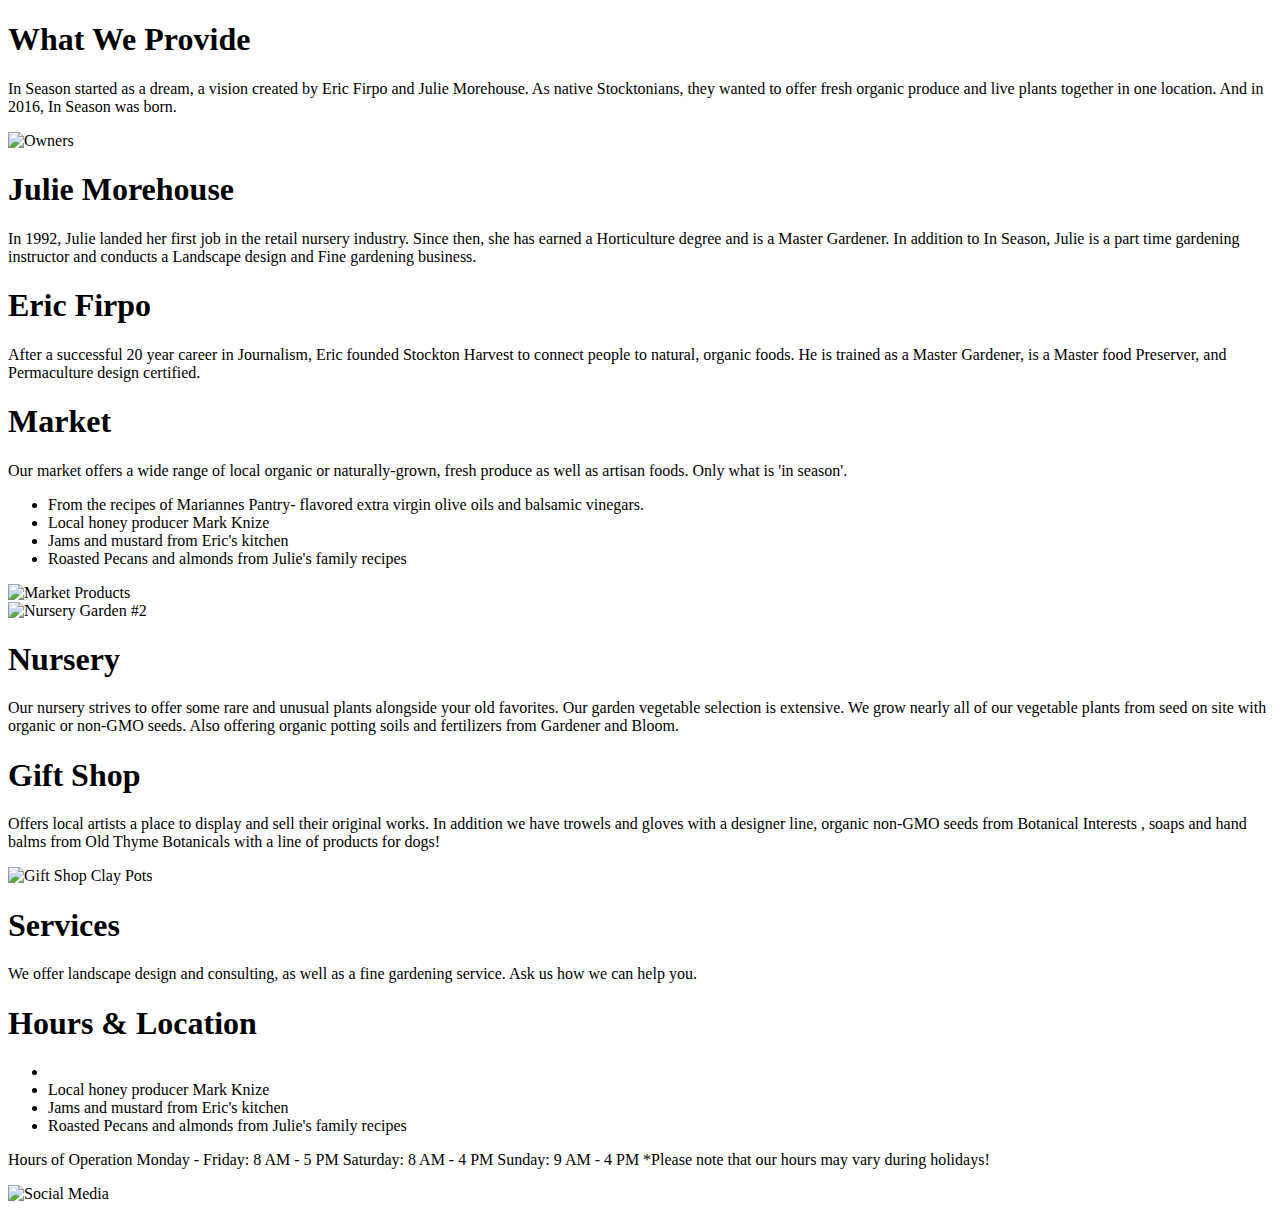
==== pages/about.html @ 0e42a4d4 "HTML For Both Pages" ====
<!doctype html>
<html lang="en">

<head>
    <!-- Required meta tags -->
    <meta charset="utf-8">
    <meta name="viewport" content="width=device-width, initial-scale=1, shrink-to-fit=no">

    <!-- Bootstrap CSS -->
    <link rel="stylesheet" href="https://cdn.jsdelivr.net/npm/bootstrap@4.5.3/dist/css/bootstrap.min.css"
        integrity="sha384-TX8t27EcRE3e/ihU7zmQxVncDAy5uIKz4rEkgIXeMed4M0jlfIDPvg6uqKI2xXr2" crossorigin="anonymous">

    <title>About Page

    </title>
</head>

<body>
    <h1>What We Provide</h1>

    <div class="container-fluid">

        <div class="row">
            <div class="col">
                <p>In Season started as a dream, a vision created by Eric Firpo and Julie Morehouse. As native
                    Stocktonians, they wanted to offer fresh organic produce and live plants together in one location.
                    And in 2016, In Season was born.</p>
            </div>
        </div>

        <div class="row">
            <div class="col-12">
                <div class="card" style="width: 18rem;">
                    <img src="..." class="card-img-top" alt="Owners">
                </div>
            </div>
        </div>

        <div class="row">
            <div class="col-6">
                <h1>Julie Morehouse</h1>
                <p>In 1992, Julie landed her first job in the retail nursery industry. Since then, she has earned a
                    Horticulture degree and is a Master Gardener. In addition to In Season, Julie is a part time
                    gardening instructor and conducts a Landscape design and Fine gardening business.</p>
            </div>
            <div class="col-6">
                <h1>Eric Firpo</h1>
                <p>After a successful 20 year career in Journalism, Eric founded Stockton Harvest to connect people to
                    natural, organic foods. He is trained as a Master Gardener, is a Master food Preserver, and
                    Permaculture design certified.</p>
            </div>
        </div>

        <div class="row">

            <div class="col-6">
                <h1>Market</h1>
                <p>Our market offers a wide range of local organic or naturally-grown, fresh produce as well as artisan
                    foods. Only what is 'in season'.
                </p>
                <ul>
                    <li>From the recipes of Mariannes Pantry- flavored extra virgin olive oils and balsamic vinegars.
                    </li>
                    <li>Local honey producer Mark Knize</li>
                    <li>Jams and mustard from Eric's kitchen</li>
                    <li>Roasted Pecans and almonds from Julie's family recipes</li>
                </ul>
            </div>
            <div class="col-6">
                <div class="card" style="width: 18rem;">
                    <img src="..." class="card-img-top" alt="Market Products">
                </div>
            </div>
        </div>

        <div class="row">
            <div class="col-6">
                <div class="card" style="width: 18rem;">
                    <img src="..." class="card-img-top" alt="Nursery Garden #2">
                </div>
            </div>
            <div class="col-6">
                <h1>Nursery</h1>
                <p>Our nursery strives to offer some rare and unusual plants alongside your old favorites. Our garden
                    vegetable selection is extensive. We grow nearly all of our vegetable plants from seed on site with
                    organic or non-GMO seeds. Also offering organic potting soils and fertilizers from Gardener and
                    Bloom.</p>
            </div>

        </div>

        <div class="row">

            <div class="col-6">
                <h1>Gift Shop</h1>
                <p>Offers local artists a place to display and sell their original works. In addition we have trowels
                    and gloves with a designer line, organic non-GMO seeds from Botanical Interests , soaps and hand
                    balms from Old Thyme Botanicals with a line of products for dogs!</p>
            </div>
            <div class="col-6">
                <div class="card" style="width: 18rem;">
                    <img src="..." class="card-img-top" alt="Gift Shop Clay Pots">
                </div>
            </div>
        </div>

        <div class="row">
            <div class="col">
                <h1>Services</h1>
                <p>We offer landscape design and consulting, as well as a fine gardening service. Ask us how we can help
                    you.</p>
            </div>
        </div>

        <div class="row">
            <div class="col-6">
                <h1>Hours & Location</h1>
                <ul>
                    <li>
                    </li>
                    <li>Local honey producer Mark Knize</li>
                    <li>Jams and mustard from Eric's kitchen</li>
                    <li>Roasted Pecans and almonds from Julie's family recipes</li>
                </ul>
                <p>Hours of Operation

                    Monday - Friday: 8 AM - 5 PM

                    Saturday: 8 AM - 4 PM

                    Sunday: 9 AM - 4 PM

                    *Please note that our hours may vary during holidays!</p>
            </div>
            <div class="col-6">
                <div class="card" style="width: 18rem;">
                    <img src="..." class="card-img-top" alt="Social Media">
                </div>
            </div>
        </div>

    </div>

    <!-- Optional JavaScript; choose one of the two! -->

    <!-- Option 1: jQuery and Bootstrap Bundle (includes Popper) -->
    <script src="https://code.jquery.com/jquery-3.5.1.slim.min.js"
        integrity="sha384-DfXdz2htPH0lsSSs5nCTpuj/zy4C+OGpamoFVy38MVBnE+IbbVYUew+OrCXaRkfj"
        crossorigin="anonymous"></script>
    <script src="https://cdn.jsdelivr.net/npm/bootstrap@4.5.3/dist/js/bootstrap.bundle.min.js"
        integrity="sha384-ho+j7jyWK8fNQe+A12Hb8AhRq26LrZ/JpcUGGOn+Y7RsweNrtN/tE3MoK7ZeZDyx"
        crossorigin="anonymous"></script>

    <!-- Option 2: jQuery, Popper.js, and Bootstrap JS
    <script src="https://code.jquery.com/jquery-3.5.1.slim.min.js" integrity="sha384-DfXdz2htPH0lsSSs5nCTpuj/zy4C+OGpamoFVy38MVBnE+IbbVYUew+OrCXaRkfj" crossorigin="anonymous"></script>
    <script src="https://cdn.jsdelivr.net/npm/popper.js@1.16.1/dist/umd/popper.min.js" integrity="sha384-9/reFTGAW83EW2RDu2S0VKaIzap3H66lZH81PoYlFhbGU+6BZp6G7niu735Sk7lN" crossorigin="anonymous"></script>
    <script src="https://cdn.jsdelivr.net/npm/bootstrap@4.5.3/dist/js/bootstrap.min.js" integrity="sha384-w1Q4orYjBQndcko6MimVbzY0tgp4pWB4lZ7lr30WKz0vr/aWKhXdBNmNb5D92v7s" crossorigin="anonymous"></script>
    -->
</body>

</html>
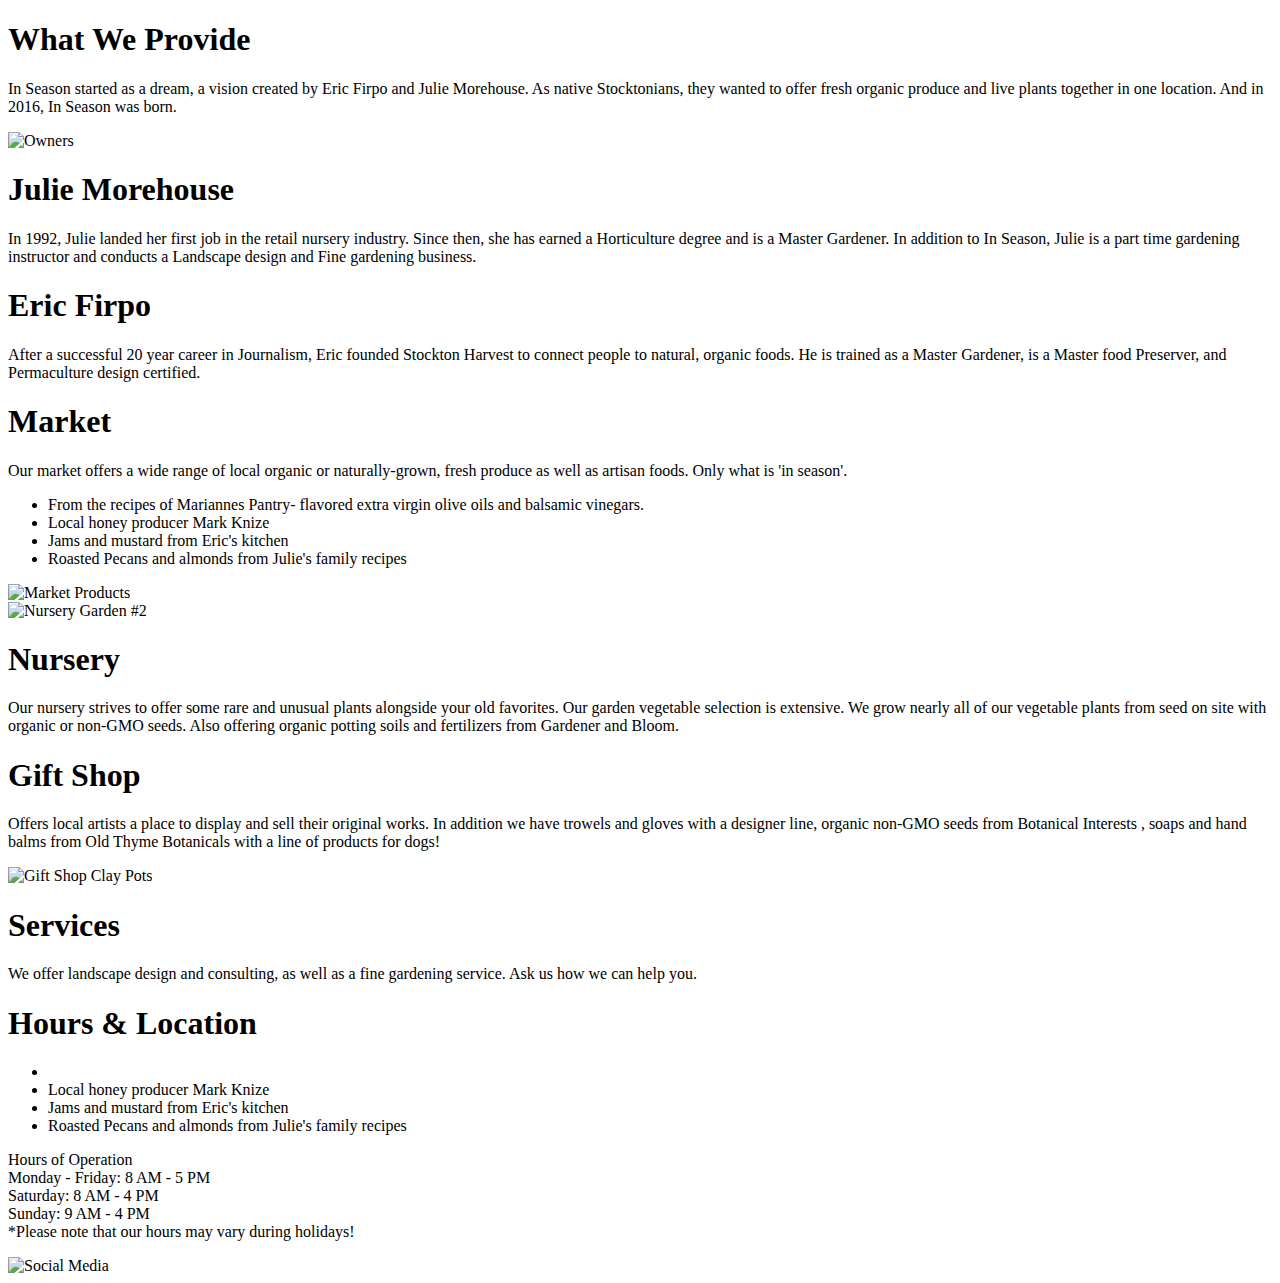
==== commit 12b38dec: "Added Spaces in "Hours" section" ====
--- a/pages/about.html
+++ b/pages/about.html
@@ -123,13 +123,13 @@
                     <li>Roasted Pecans and almonds from Julie's family recipes</li>
                 </ul>
                 <p>Hours of Operation
-
+                    <br>
                     Monday - Friday: 8 AM - 5 PM
-
+                    <br>
                     Saturday: 8 AM - 4 PM
-
+                    <br>
                     Sunday: 9 AM - 4 PM
-
+                    <br>
                     *Please note that our hours may vary during holidays!</p>
             </div>
             <div class="col-6">
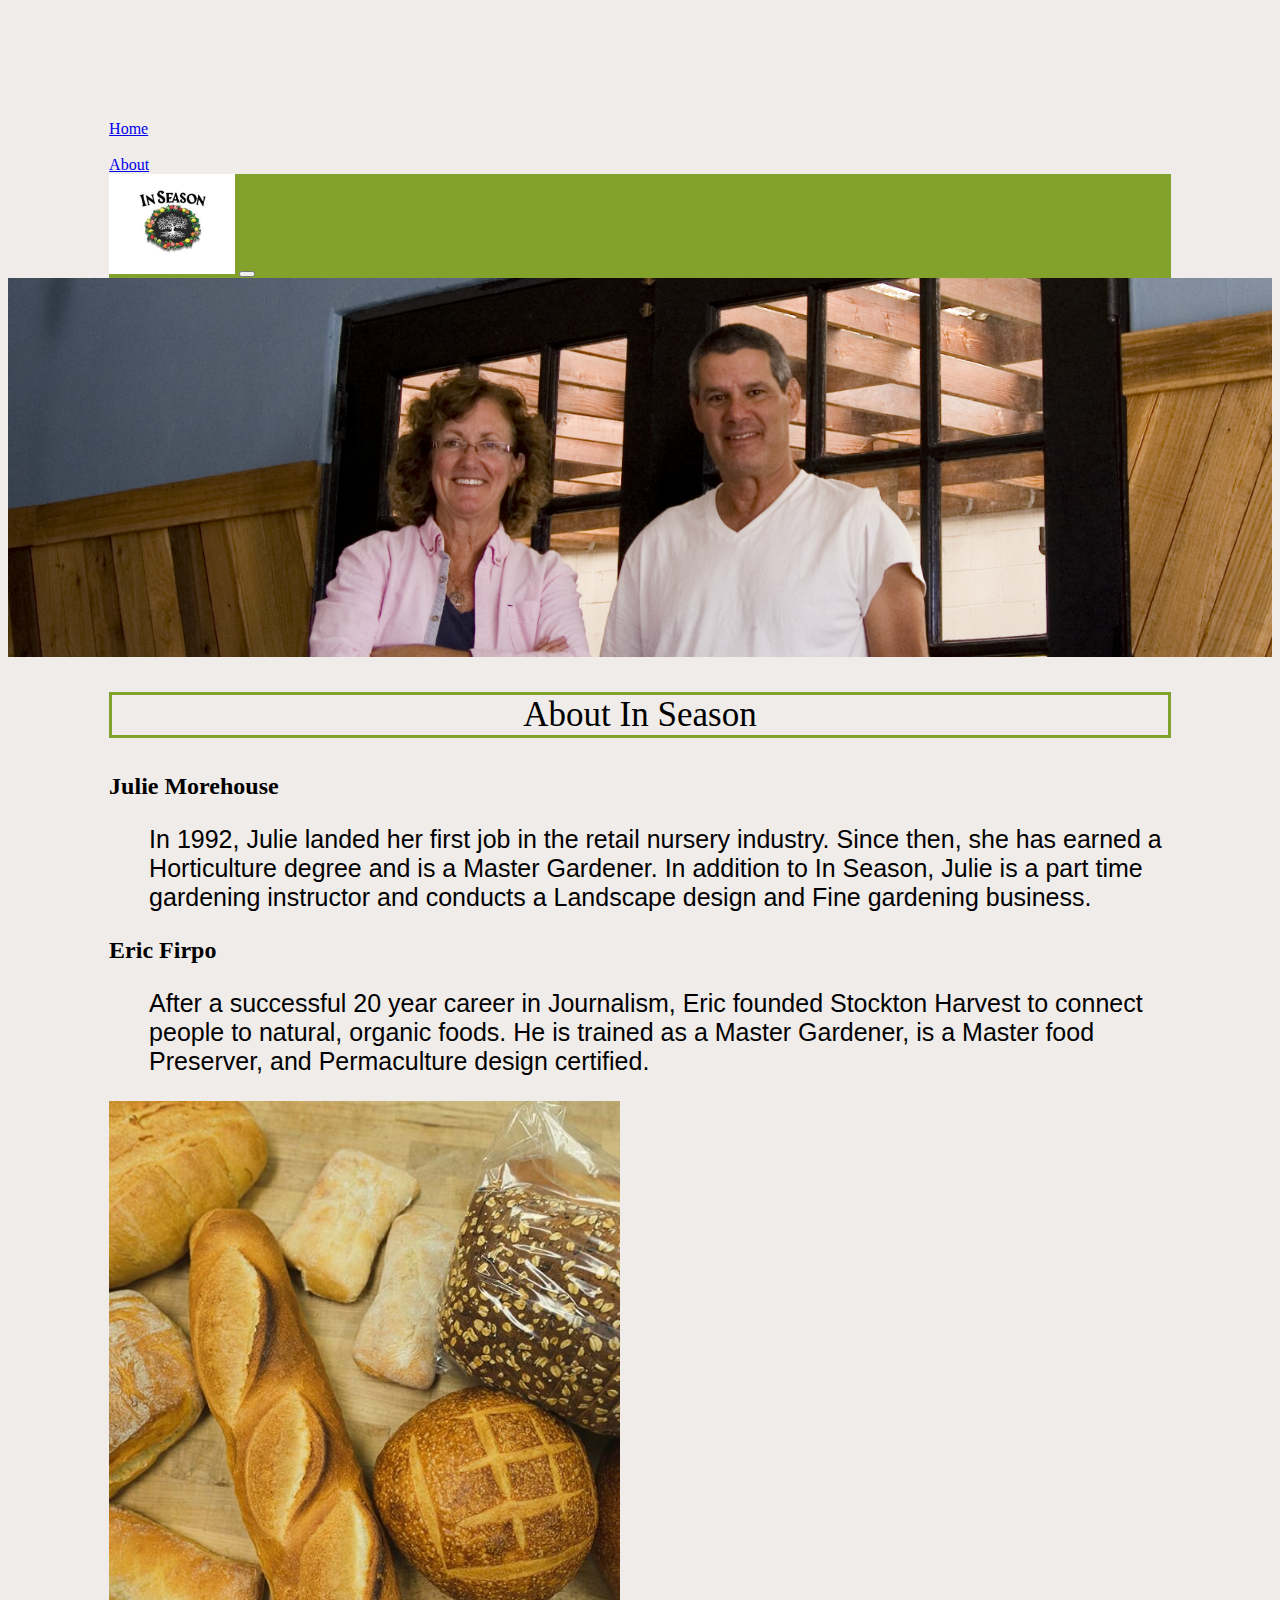
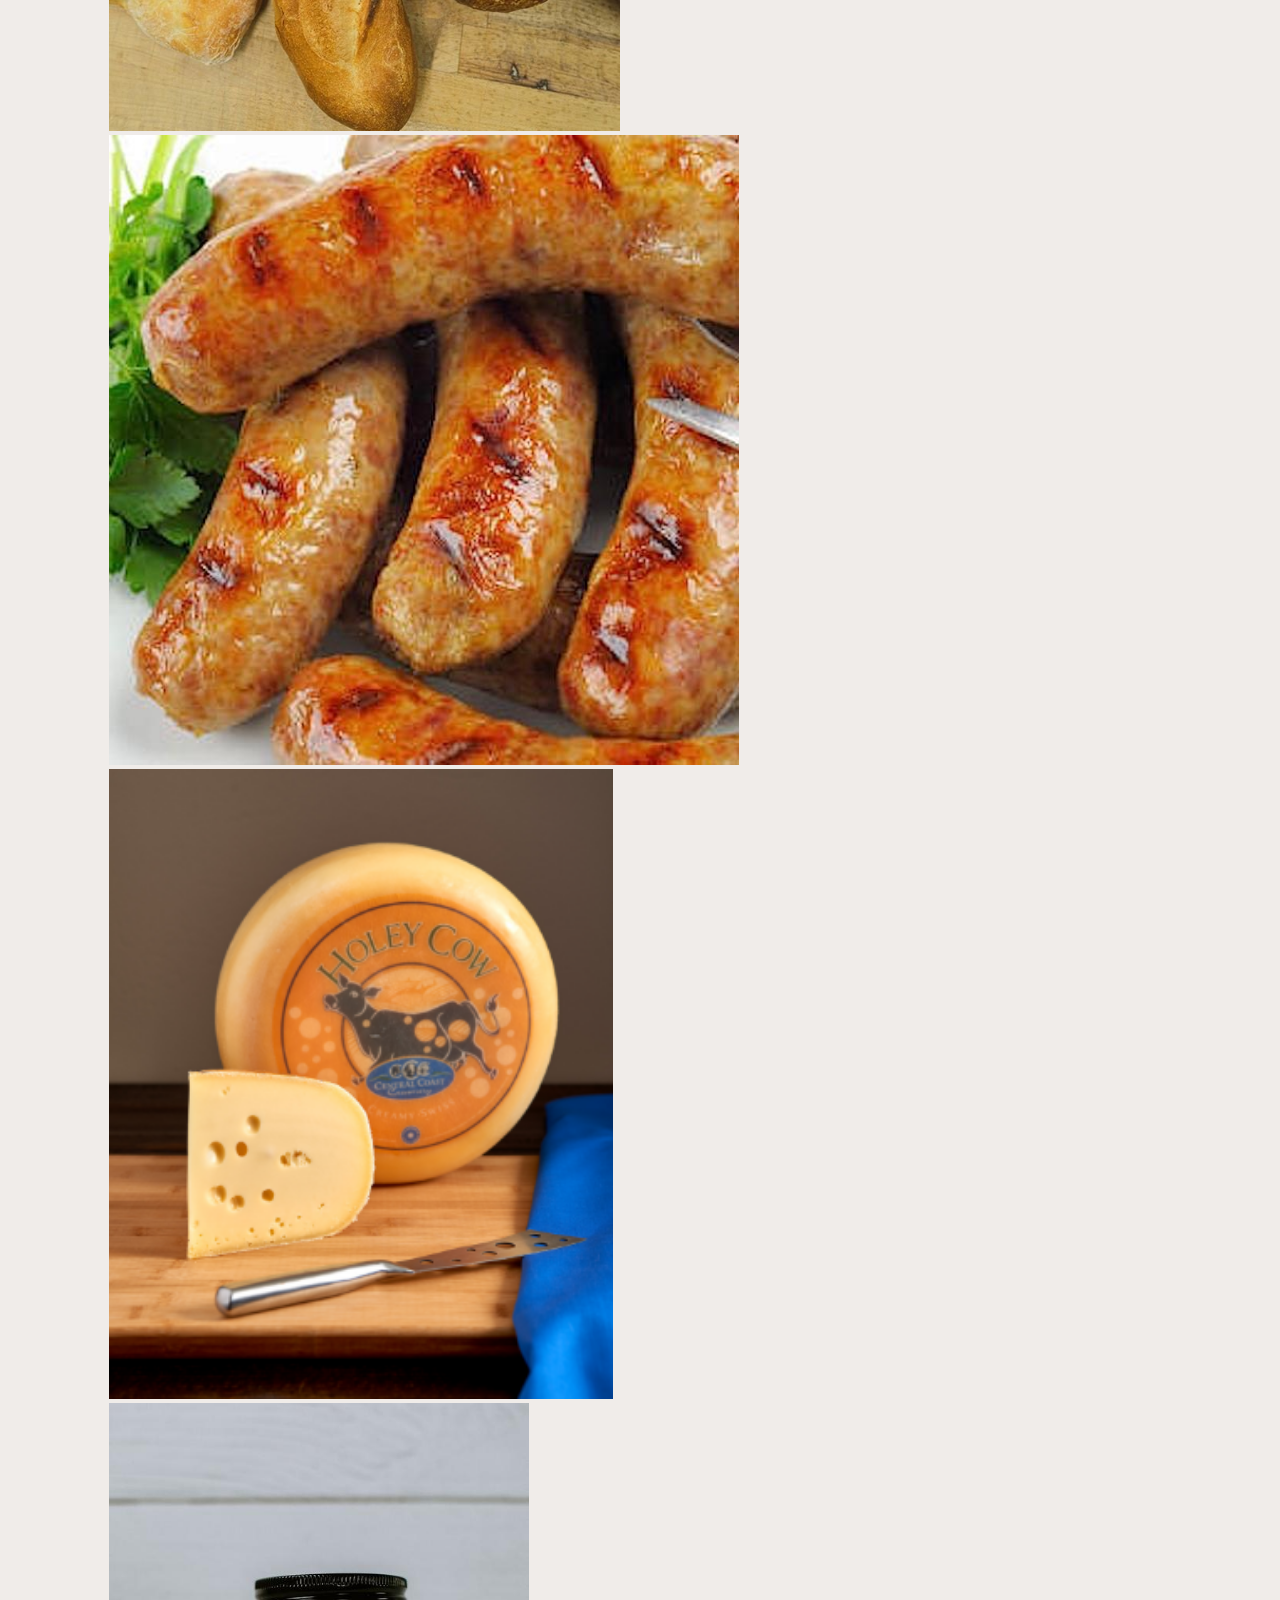
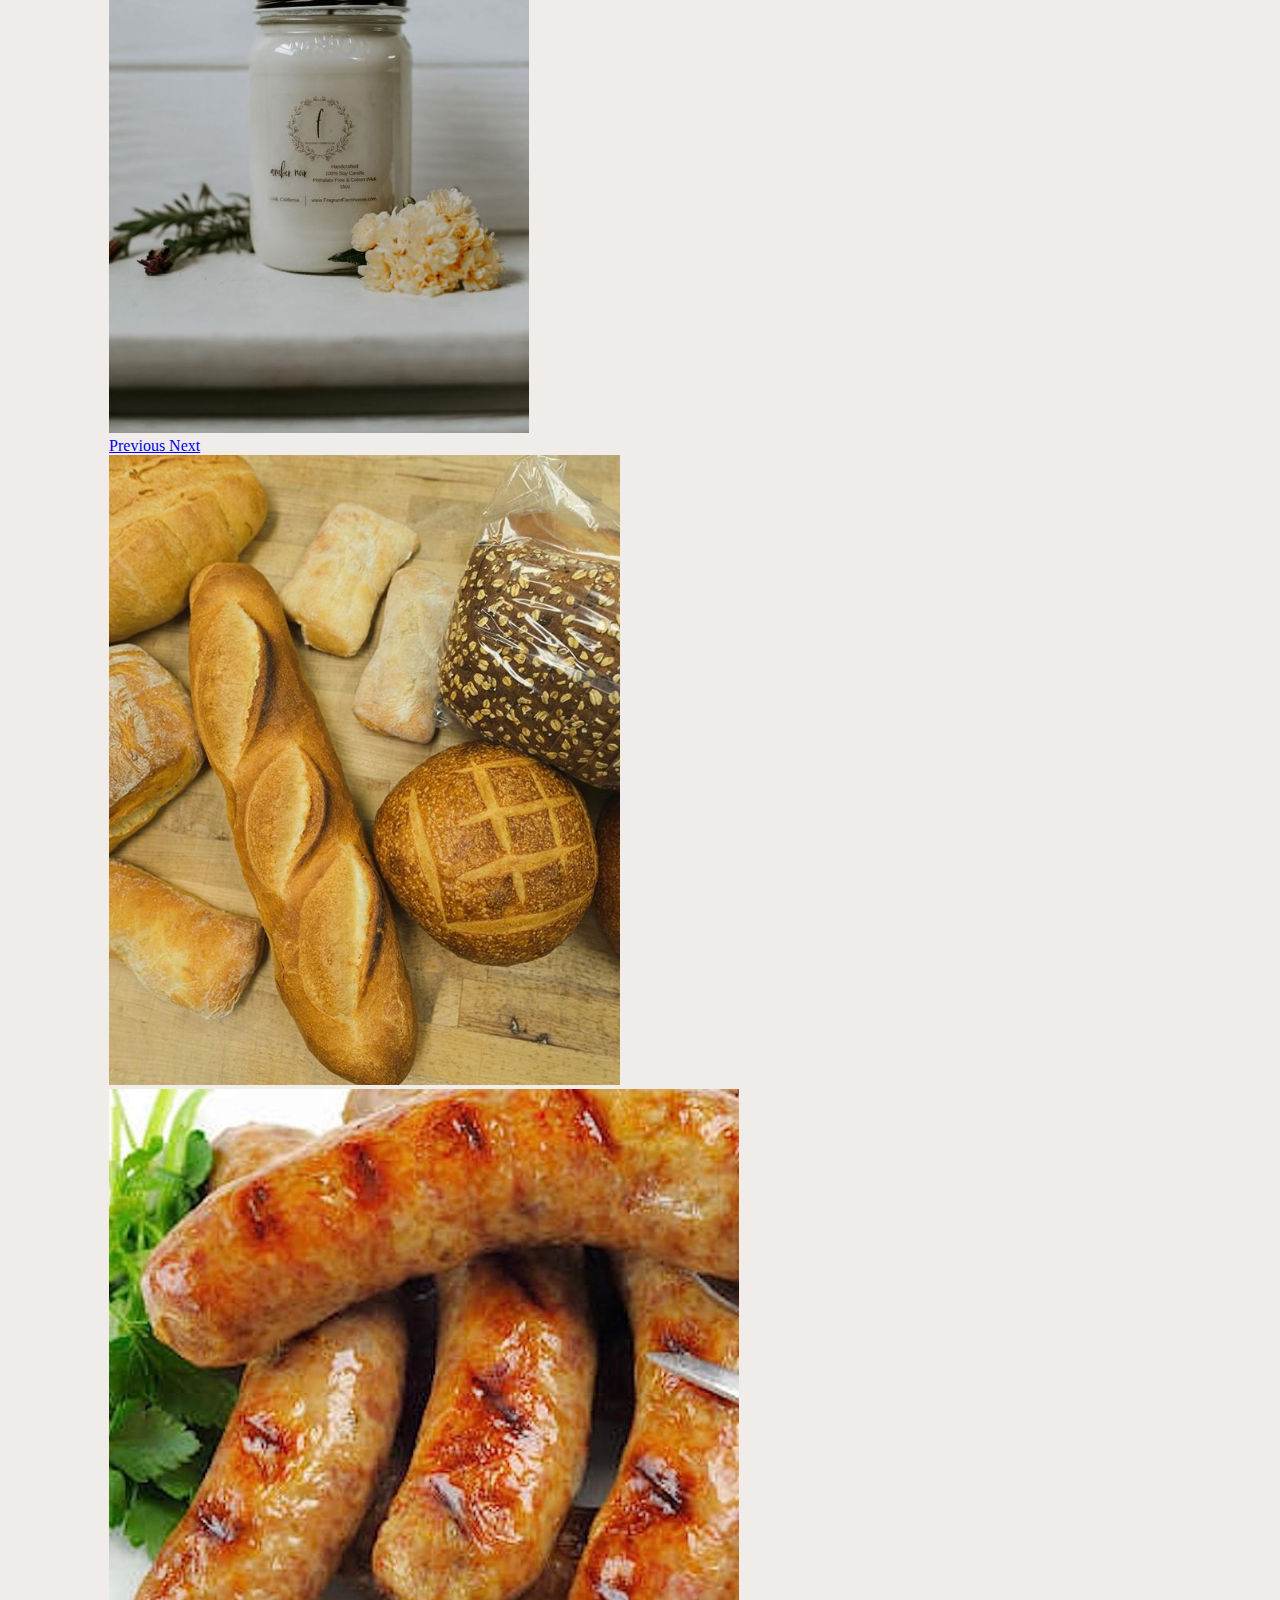
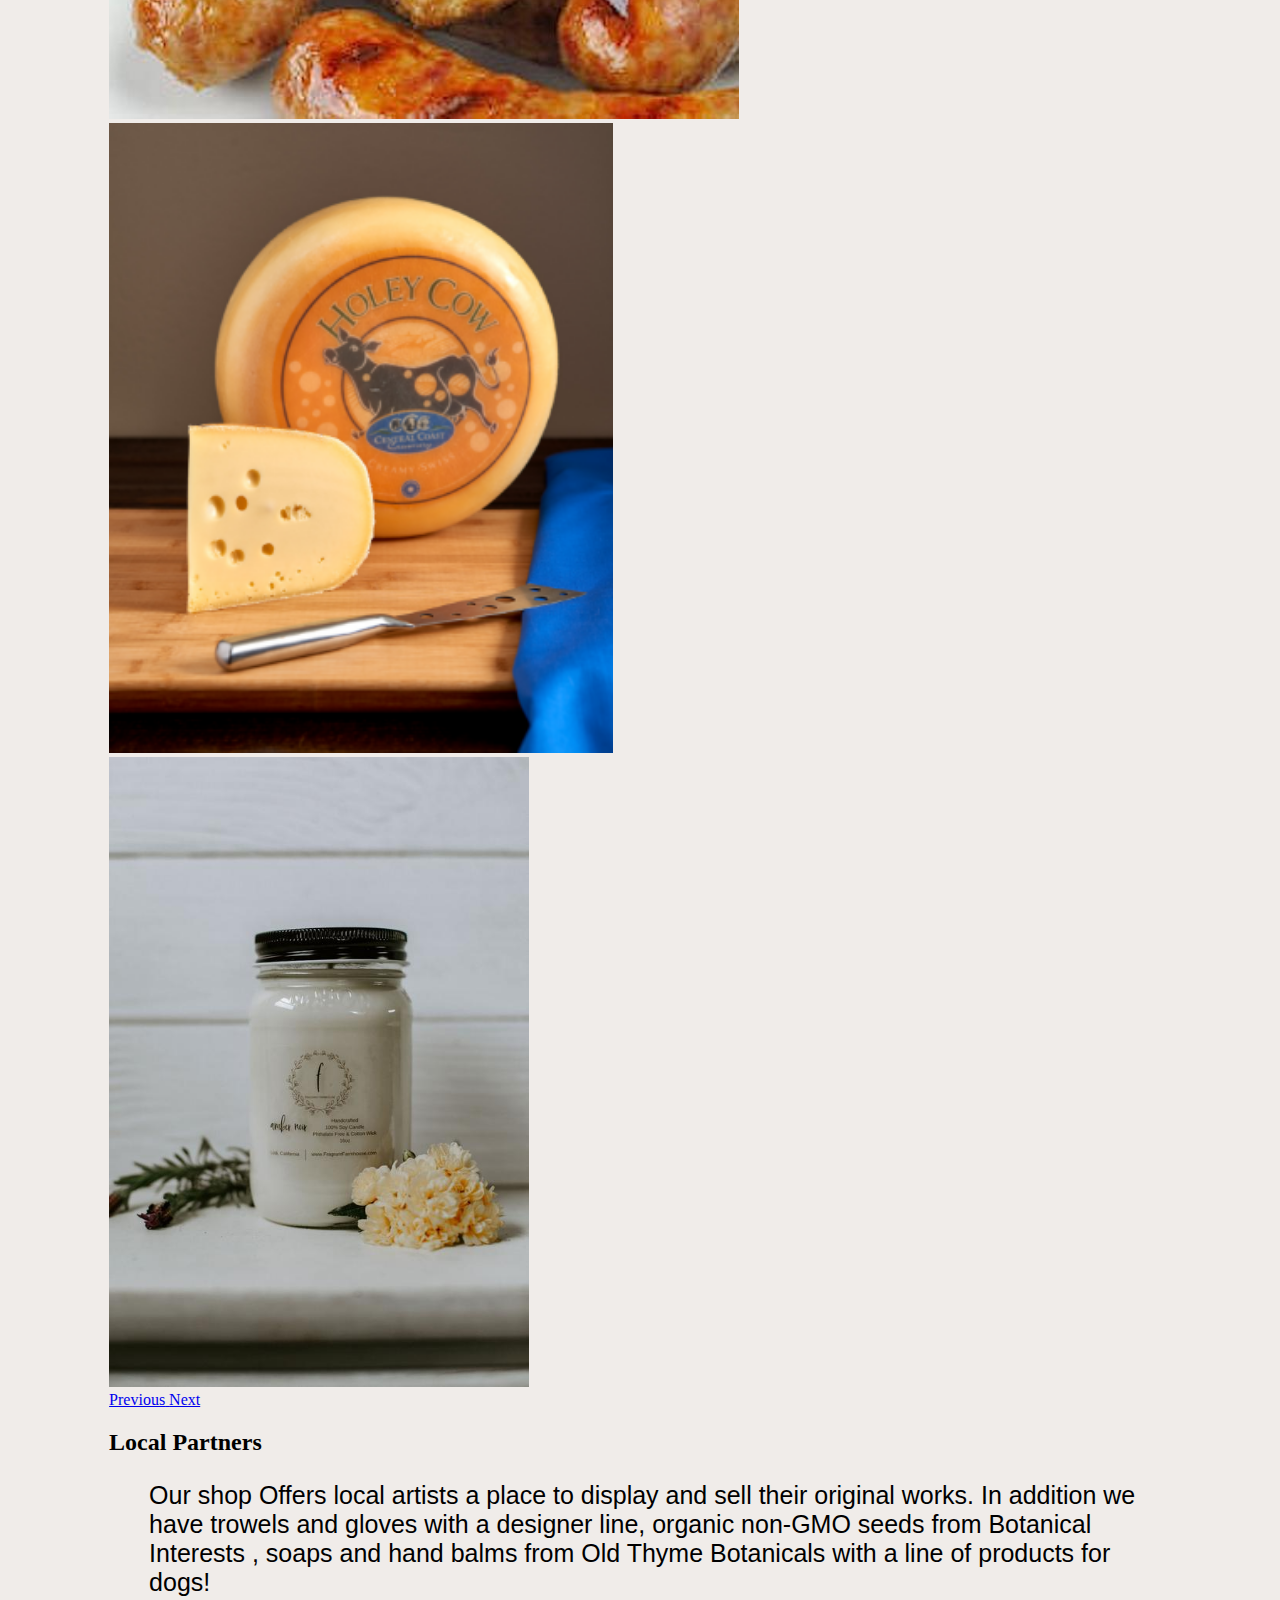
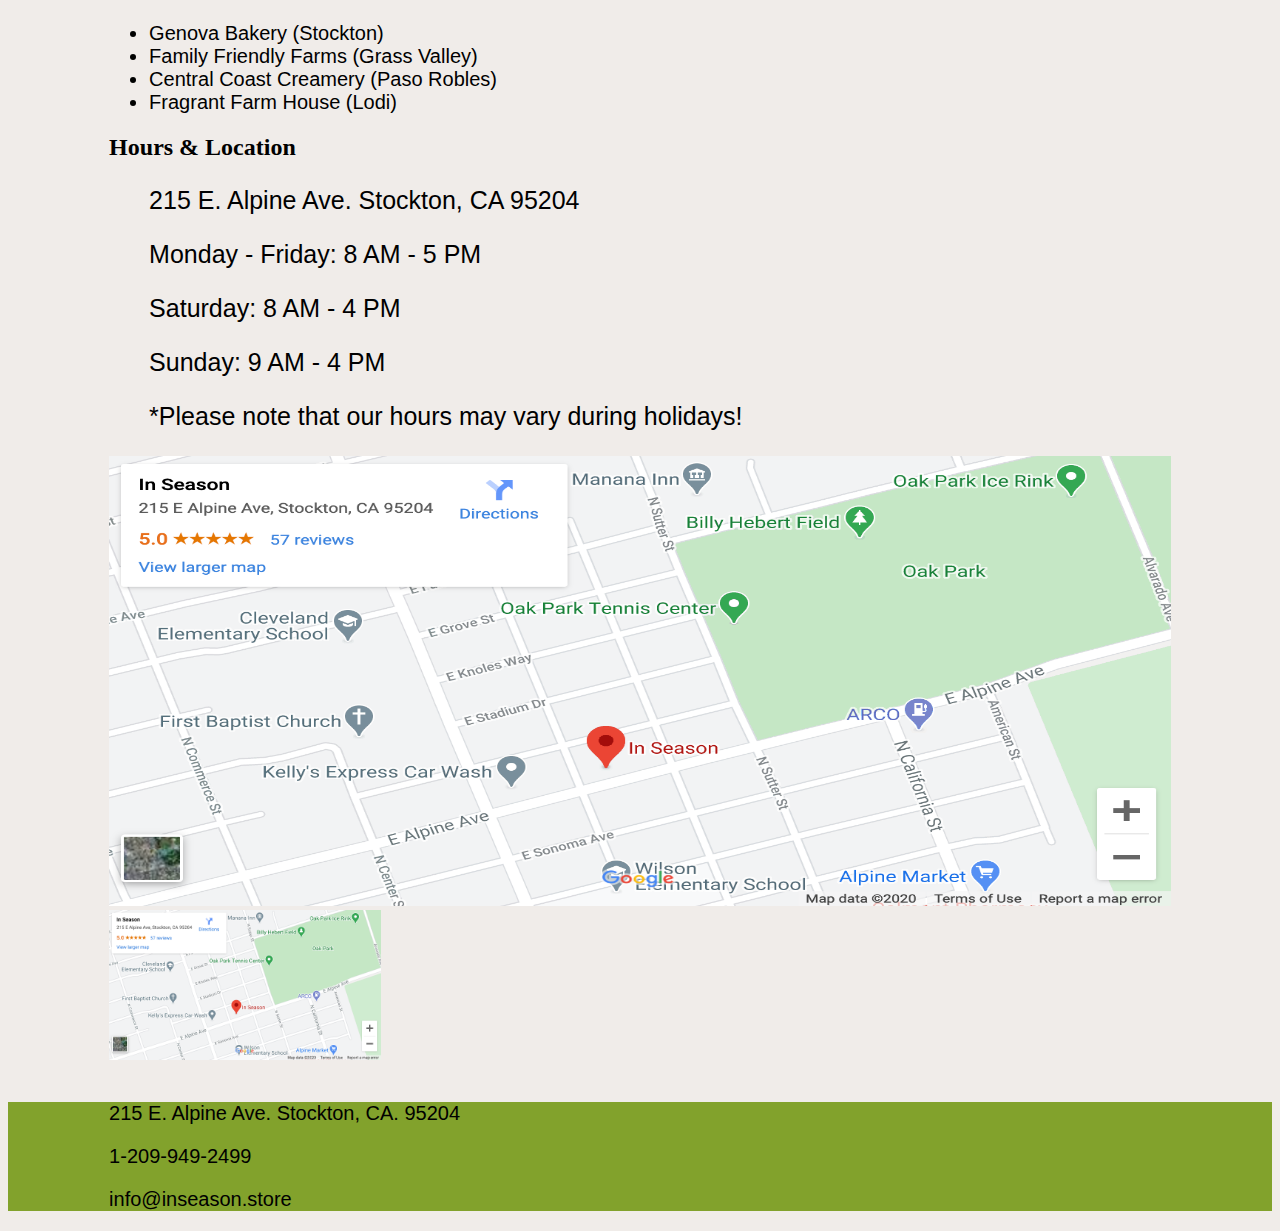
==== commit ba941427: "Final product with CSS attatched" ====
--- a/pages/about.html
+++ b/pages/about.html
@@ -9,137 +9,223 @@
     <!-- Bootstrap CSS -->
     <link rel="stylesheet" href="https://cdn.jsdelivr.net/npm/bootstrap@4.5.3/dist/css/bootstrap.min.css"
         integrity="sha384-TX8t27EcRE3e/ihU7zmQxVncDAy5uIKz4rEkgIXeMed4M0jlfIDPvg6uqKI2xXr2" crossorigin="anonymous">
-
-    <title>About Page
-
-    </title>
+    <link rel="stylesheet" href="../css/styles.css">
+    <title>In Season-About</title>
 </head>
 
 <body>
-    <h1>What We Provide</h1>
-
-    <div class="container-fluid">
-
+    <div class="container-fluid indexFormat">
         <div class="row">
             <div class="col">
-                <p>In Season started as a dream, a vision created by Eric Firpo and Julie Morehouse. As native
-                    Stocktonians, they wanted to offer fresh organic produce and live plants together in one location.
-                    And in 2016, In Season was born.</p>
-            </div>
-        </div>
-
-        <div class="row">
-            <div class="col-12">
-                <div class="card" style="width: 18rem;">
-                    <img src="..." class="card-img-top" alt="Owners">
-                </div>
-            </div>
-        </div>
-
-        <div class="row">
-            <div class="col-6">
-                <h1>Julie Morehouse</h1>
-                <p>In 1992, Julie landed her first job in the retail nursery industry. Since then, she has earned a
-                    Horticulture degree and is a Master Gardener. In addition to In Season, Julie is a part time
-                    gardening instructor and conducts a Landscape design and Fine gardening business.</p>
-            </div>
-            <div class="col-6">
-                <h1>Eric Firpo</h1>
-                <p>After a successful 20 year career in Journalism, Eric founded Stockton Harvest to connect people to
-                    natural, organic foods. He is trained as a Master Gardener, is a Master food Preserver, and
-                    Permaculture design certified.</p>
-            </div>
-        </div>
-
-        <div class="row">
-
-            <div class="col-6">
-                <h1>Market</h1>
-                <p>Our market offers a wide range of local organic or naturally-grown, fresh produce as well as artisan
-                    foods. Only what is 'in season'.
-                </p>
-                <ul>
-                    <li>From the recipes of Mariannes Pantry- flavored extra virgin olive oils and balsamic vinegars.
-                    </li>
-                    <li>Local honey producer Mark Knize</li>
-                    <li>Jams and mustard from Eric's kitchen</li>
-                    <li>Roasted Pecans and almonds from Julie's family recipes</li>
-                </ul>
-            </div>
-            <div class="col-6">
-                <div class="card" style="width: 18rem;">
-                    <img src="..." class="card-img-top" alt="Market Products">
-                </div>
-            </div>
-        </div>
-
-        <div class="row">
-            <div class="col-6">
-                <div class="card" style="width: 18rem;">
-                    <img src="..." class="card-img-top" alt="Nursery Garden #2">
-                </div>
-            </div>
-            <div class="col-6">
-                <h1>Nursery</h1>
-                <p>Our nursery strives to offer some rare and unusual plants alongside your old favorites. Our garden
-                    vegetable selection is extensive. We grow nearly all of our vegetable plants from seed on site with
-                    organic or non-GMO seeds. Also offering organic potting soils and fertilizers from Gardener and
-                    Bloom.</p>
-            </div>
-
-        </div>
-
-        <div class="row">
-
-            <div class="col-6">
-                <h1>Gift Shop</h1>
-                <p>Offers local artists a place to display and sell their original works. In addition we have trowels
-                    and gloves with a designer line, organic non-GMO seeds from Botanical Interests , soaps and hand
-                    balms from Old Thyme Botanicals with a line of products for dogs!</p>
-            </div>
-            <div class="col-6">
-                <div class="card" style="width: 18rem;">
-                    <img src="..." class="card-img-top" alt="Gift Shop Clay Pots">
-                </div>
-            </div>
-        </div>
-
+                <div class="fixed-top">
+                    <div class="collapse" id="navbarToggleExternalContent">
+                        <div class="bg-dark p-4">
+                            <a href="../index.html" class="text-white h4">Home</a>
+                        </br>
+                        <br>
+                        <a href="../pages/about.html" class="text-white h4">About</a>
+                        </div>
+                    </div>
+                    <nav class="navbar navbar-dark navFootBG">
+                        <a href="../index.html" class="badge badge-secondary"><img src="../Images/logo.png"
+                                height="100rem" ; alt="Instagram Icon"></a>
+                        <button class="navbar-toggler" type="button" data-toggle="collapse"
+                            data-target="#navbarToggleExternalContent" aria-controls="navbarToggleExternalContent"
+                            aria-expanded="false" aria-label="Toggle navigation">
+                            <span class="navbar-toggler-icon"></span>
+                        </button>
+                    </nav>
+                </div>
+            </div>
+        </div>
+    </div>
+
+
+    <div class="container-fluid aboutHero indexFormat">
+        <div class="row">
+            <div class="col-12"></div>
+        </div>
+    </div>
+
+
+    <!--What We Provide Below-->
+    <div class="container mt-5 indexFormat">
         <div class="row">
             <div class="col">
-                <h1>Services</h1>
-                <p>We offer landscape design and consulting, as well as a fine gardening service. Ask us how we can help
-                    you.</p>
-            </div>
-        </div>
-
-        <div class="row">
-            <div class="col-6">
-                <h1>Hours & Location</h1>
-                <ul>
-                    <li>
-                    </li>
-                    <li>Local honey producer Mark Knize</li>
-                    <li>Jams and mustard from Eric's kitchen</li>
-                    <li>Roasted Pecans and almonds from Julie's family recipes</li>
-                </ul>
-                <p>Hours of Operation
-                    <br>
-                    Monday - Friday: 8 AM - 5 PM
-                    <br>
-                    Saturday: 8 AM - 4 PM
-                    <br>
-                    Sunday: 9 AM - 4 PM
-                    <br>
-                    *Please note that our hours may vary during holidays!</p>
-            </div>
-            <div class="col-6">
-                <div class="card" style="width: 18rem;">
-                    <img src="..." class="card-img-top" alt="Social Media">
-                </div>
-            </div>
-        </div>
-
-    </div>
+                <p class="whatWeProvideText">About In Season</p>
+            </div>
+        </div>
+    </div>
+
+    <div class="container-fluid indexFormat">
+        <div class="row">
+            <!--Big-->
+
+            <div class="col-12 col-lg-6 MSG">
+                <div class="row">
+                    <div class="col-12 msgText pt-3">
+                        <h2 class="d-flex justify-content-center headerFonts">Julie Morehouse</h2>
+
+                        <ul class="list-group list-group-flush">
+                            <p class="whiteyFont bios">In 1992, Julie landed her first job in the retail nursery industry. Since then, she has
+                                earned a Horticulture degree and is a Master Gardener. In addition to In Season, Julie
+                                is a part time gardening instructor and conducts a Landscape design and Fine gardening
+                                business.</p>
+                        </ul>
+
+                    </div>
+                </div>
+            </div>
+            <div class="col-12 col-lg-6 MSG">
+                <div class="row">
+                    <div class="col-12 msgText pt-3">
+                        <h2 class="d-flex justify-content-center headerFonts">Eric Firpo</h2>
+
+                        <ul class="list-group list-group-flush">
+                            <p class="whiteyFont bios">After a successful 20 year career in Journalism, Eric founded Stockton Harvest to connect
+                                people to natural, organic foods. He is trained as a Master Gardener, is a Master food
+                                Preserver, and Permaculture design certified.</p>
+                        </ul>
+                    </div>
+                </div>
+            </div>
+        </div>
+    </div>
+
+    <div class="container-fluid mt-5 indexFormat">
+        <div class="row">
+            <!--Big-->
+            <div class="col-6  d-none d-lg-block ">
+                <div id="carouselExampleControls3" class="carousel slide" data-ride="carousel">
+                    <div class="carousel-inner">
+                        <div class="carousel-item active">
+                            <img src="../Images/aboutGenovaBakery.jpg" class="d-block w-100 imgCarasel" alt="...">
+                        </div>
+                        <div class="carousel-item">
+                            <img src="../Images/aboutffFarms.jpg" class="d-block w-100 imgCarasel" alt="...">
+                        </div>
+                        <div class="carousel-item">
+                            <img src="../Images/aboutCCoastCheese.png" class="d-block w-100 imgCarasel" alt="...">
+                        </div>
+                        <div class="carousel-item">
+                            <img src="../Images/aboutFragrantFarm.jpg" class="d-block w-100 imgCarasel" alt="...">
+                        </div>
+                    </div>
+                    <a class="carousel-control-prev" href="#carouselExampleControls3" role="button" data-slide="prev">
+                        <span class="carousel-control-prev-icon" aria-hidden="true"></span>
+                        <span class="sr-only">Previous</span>
+                    </a>
+                    <a class="carousel-control-next" href="#carouselExampleControls3" role="button" data-slide="next">
+                        <span class="carousel-control-next-icon" aria-hidden="true"></span>
+                        <span class="sr-only">Next</span>
+                    </a>
+                </div>
+            </div>
+            <!--Small-->
+            <div class="col-12    d-lg-none mb-3">
+                <div id="carouselExampleControls3" class="carousel slide" data-ride="carousel">
+                    <div class="carousel-inner">
+                        <div class="carousel-item active">
+                            <img src="../Images/aboutGenovaBakery.jpg" class="d-block w-100 imgCarasel" alt="...">
+                        </div>
+                        <div class="carousel-item">
+                            <img src="../Images/aboutffFarms.jpg" class="d-block w-100 imgCarasel" alt="...">
+                        </div>
+                        <div class="carousel-item">
+                            <img src="../Images/aboutCCoastCheese.png" class="d-block w-100 imgCarasel" alt="...">
+                        </div>
+                        <div class="carousel-item">
+                            <img src="../Images/aboutFragrantFarm.jpg" class="d-block w-100 imgCarasel" alt="...">
+                        </div>
+                    </div>
+                    <a class="carousel-control-prev" href="#carouselExampleControls3" role="button" data-slide="prev">
+                        <span class="carousel-control-prev-icon" aria-hidden="true"></span>
+                        <span class="sr-only">Previous</span>
+                    </a>
+                    <a class="carousel-control-next" href="#carouselExampleControls3" role="button" data-slide="next">
+                        <span class="carousel-control-next-icon" aria-hidden="true"></span>
+                        <span class="sr-only">Next</span>
+                    </a>
+                </div>
+            </div>
+            <div class="col-12 col-lg-6 MSG">
+                <div class="row">
+                    <div class="col-12 msgText pt-3">
+                        <h2 class="d-flex justify-content-center headerFonts">Local Partners</h2>
+
+                        <ul class="list-group list-group-flush">
+                            <p class="whiteyFont bios">Our shop Offers local artists a place to display and sell their original works. In
+                                addition we
+                                have trowels and gloves with a designer line, organic non-GMO seeds from Botanical
+                                Interests , soaps and hand balms from Old Thyme Botanicals with a line of products for
+                                dogs!</p>
+                            <li class="list-group-item whiteyFont lists">Genova Bakery (Stockton)</li>
+                            <li class="list-group-item whiteyFont lists">Family Friendly Farms (Grass Valley)</li>
+                            <li class="list-group-item whiteyFont lists">Central Coast Creamery (Paso Robles)</li>
+                            <li class="list-group-item whiteyFont lists">Fragrant Farm House (Lodi)</li>
+                        </ul>
+
+
+                    </div>
+
+                </div>
+            </div>
+        </div>
+    </div>
+
+    <div class="container-fluid mt-5 indexFormat">
+        <div class="row">
+            <div class="col-12 col-lg-6 MSG">
+                <div class="row">
+                    <div class="col-12 msgText pt-3">
+                        <h2 class="d-flex justify-content-center headerFonts">Hours & Location</h2>
+
+                        <ul class="list-group list-group-flush mt-5">
+                            <p class="d-flex justify-content-center whiteyFont bios">215 E. Alpine Ave. Stockton, CA 95204</p>
+
+                            <p class="d-flex justify-content-center whiteyFont bios">Monday - Friday: 8 AM - 5 PM</p>
+
+                            <p class="d-flex justify-content-center whiteyFont bios"> Saturday: 8 AM - 4 PM</p>
+
+                            <p class="d-flex justify-content-center whiteyFont bios"> Sunday: 9 AM - 4 PM</p>
+
+                            <p class="d-flex justify-content-center whiteyFont bios">*Please note that our hours may vary during
+                                holidays!</p>
+                        </ul>
+
+
+                    </div>
+
+                </div>
+            </div>
+            <!--Big-->
+            <div class="col-6  d-none d-lg-block ">
+                <a href="https://www.google.com/maps/place/In+Season/@37.9806806,-121.299771,17z/data=!3m1!4b1!4m5!3m4!1s0x80900d0dfd1280af:0x14b3b0e60d7aff57!8m2!3d37.9806764!4d-121.297577" target="_blank" class="badge badge-secondary"><img src="../Images/aboutMap.png"
+                        height=450rem; width="100%" alt="Map to In Season."></a>
+            </div>
+            <!--Small-->
+            <div class="col-12    d-lg-none mb-3">
+                <a href="https://www.google.com/maps/place/In+Season/@37.9806806,-121.299771,17z/data=!3m1!4b1!4m5!3m4!1s0x80900d0dfd1280af:0x14b3b0e60d7aff57!8m2!3d37.9806764!4d-121.297577" target="_blank" class="badge badge-secondary"><img src="../Images/aboutMap.png"
+                    height=150rem; alt="Map to In Season."></a>
+            </div>
+        </div>
+    </div>
+
+    </br>
+   
+
+    <div class="container-fluid navFootBG  indexFormat">
+        <div class="row">
+            <div class="col-12 Footer-text text-center">
+                <p class="whiteyFont lists">215 E. Alpine Ave. Stockton, CA. 95204</p>
+                <p class="whiteyFont lists">1-209-949-2499</p>
+                <p class="whiteyFont lists">info@inseason.store</p>
+            </div>
+
+
+        </div>
+    </div>
+
 
     <!-- Optional JavaScript; choose one of the two! -->
 
@@ -150,7 +236,7 @@
     <script src="https://cdn.jsdelivr.net/npm/bootstrap@4.5.3/dist/js/bootstrap.bundle.min.js"
         integrity="sha384-ho+j7jyWK8fNQe+A12Hb8AhRq26LrZ/JpcUGGOn+Y7RsweNrtN/tE3MoK7ZeZDyx"
         crossorigin="anonymous"></script>
-
+    <script src="js/script.js"></script>
     <!-- Option 2: jQuery, Popper.js, and Bootstrap JS
     <script src="https://code.jquery.com/jquery-3.5.1.slim.min.js" integrity="sha384-DfXdz2htPH0lsSSs5nCTpuj/zy4C+OGpamoFVy38MVBnE+IbbVYUew+OrCXaRkfj" crossorigin="anonymous"></script>
     <script src="https://cdn.jsdelivr.net/npm/popper.js@1.16.1/dist/umd/popper.min.js" integrity="sha384-9/reFTGAW83EW2RDu2S0VKaIzap3H66lZH81PoYlFhbGU+6BZp6G7niu735Sk7lN" crossorigin="anonymous"></script>
--- a/css/styles.css
+++ b/css/styles.css
@@ -0,0 +1,118 @@
+.navFootBG{
+  background-color: #82A22C;
+
+}
+.nav-link{
+  color:black;
+  display: inline-block;
+  text-align: center;
+}
+
+body{
+    background-color:#F0ECE9;
+    padding-top: 7rem;
+}
+
+.homeHero{
+    background-image: url("../Images/homeHero.jpeg");
+    padding-bottom: 42%;
+    max-width: 100%;
+    display: flex;
+    background-size: cover;
+    overflow: hidden;
+    
+}
+.aboutHero{
+  background-image: url("../Images/aboutEricJulie.jpg");
+  padding-bottom: 30%;
+  max-width: 100%;
+  display: flex;
+  background-size: cover;
+  overflow: hidden;
+  
+}
+
+
+.imgCarasel {
+    height: 70vh;
+
+  }
+  
+  
+.list-group-item{
+      background-color: transparent;
+}
+
+
+.heroImage{
+  height: 540px;
+  background-image: url("../Images/homeDaisys.png");
+  background-size: cover;
+  background-repeat: no-repeat;    
+  background-position: center;
+  display:flex;
+  text-align: center;
+}
+.heroTextBG{
+  width: 50%;
+  height: 60%;  
+  background: white;
+  opacity: .95;
+}   
+
+.indexFormat{
+  padding-left: 8%;
+  padding-right: 8%;
+}
+
+
+
+
+
+
+/*Fonts*/
+
+.whiteyFont{
+  font-family: 'Franklin Gothic Medium', 'Arial Narrow', Arial, sans-serif ;
+}
+
+.headerFonts{
+  font-family: 'Mitchaella', regular;
+  color:black;
+}
+@font-face{
+  font-family: 'Mitchaella', regular;
+  src: url(../fonts/Mitchaella\ Modern\ Free.ttf);
+  font-style:normal;
+  font-weight:100;
+}
+
+
+
+
+
+
+
+
+
+
+/*Text Size*/
+
+.whatWeProvideText{
+  display:flex;
+  justify-content: center;
+  border-style: solid;
+  border-color: #82A22C;
+  font-size: xx-large;
+  font-family: 'Mitchaella';
+  font-size:35px;
+}
+
+.bios{
+  font-size:25px;
+}
+
+.lists{
+  font-size:20px;
+}
+
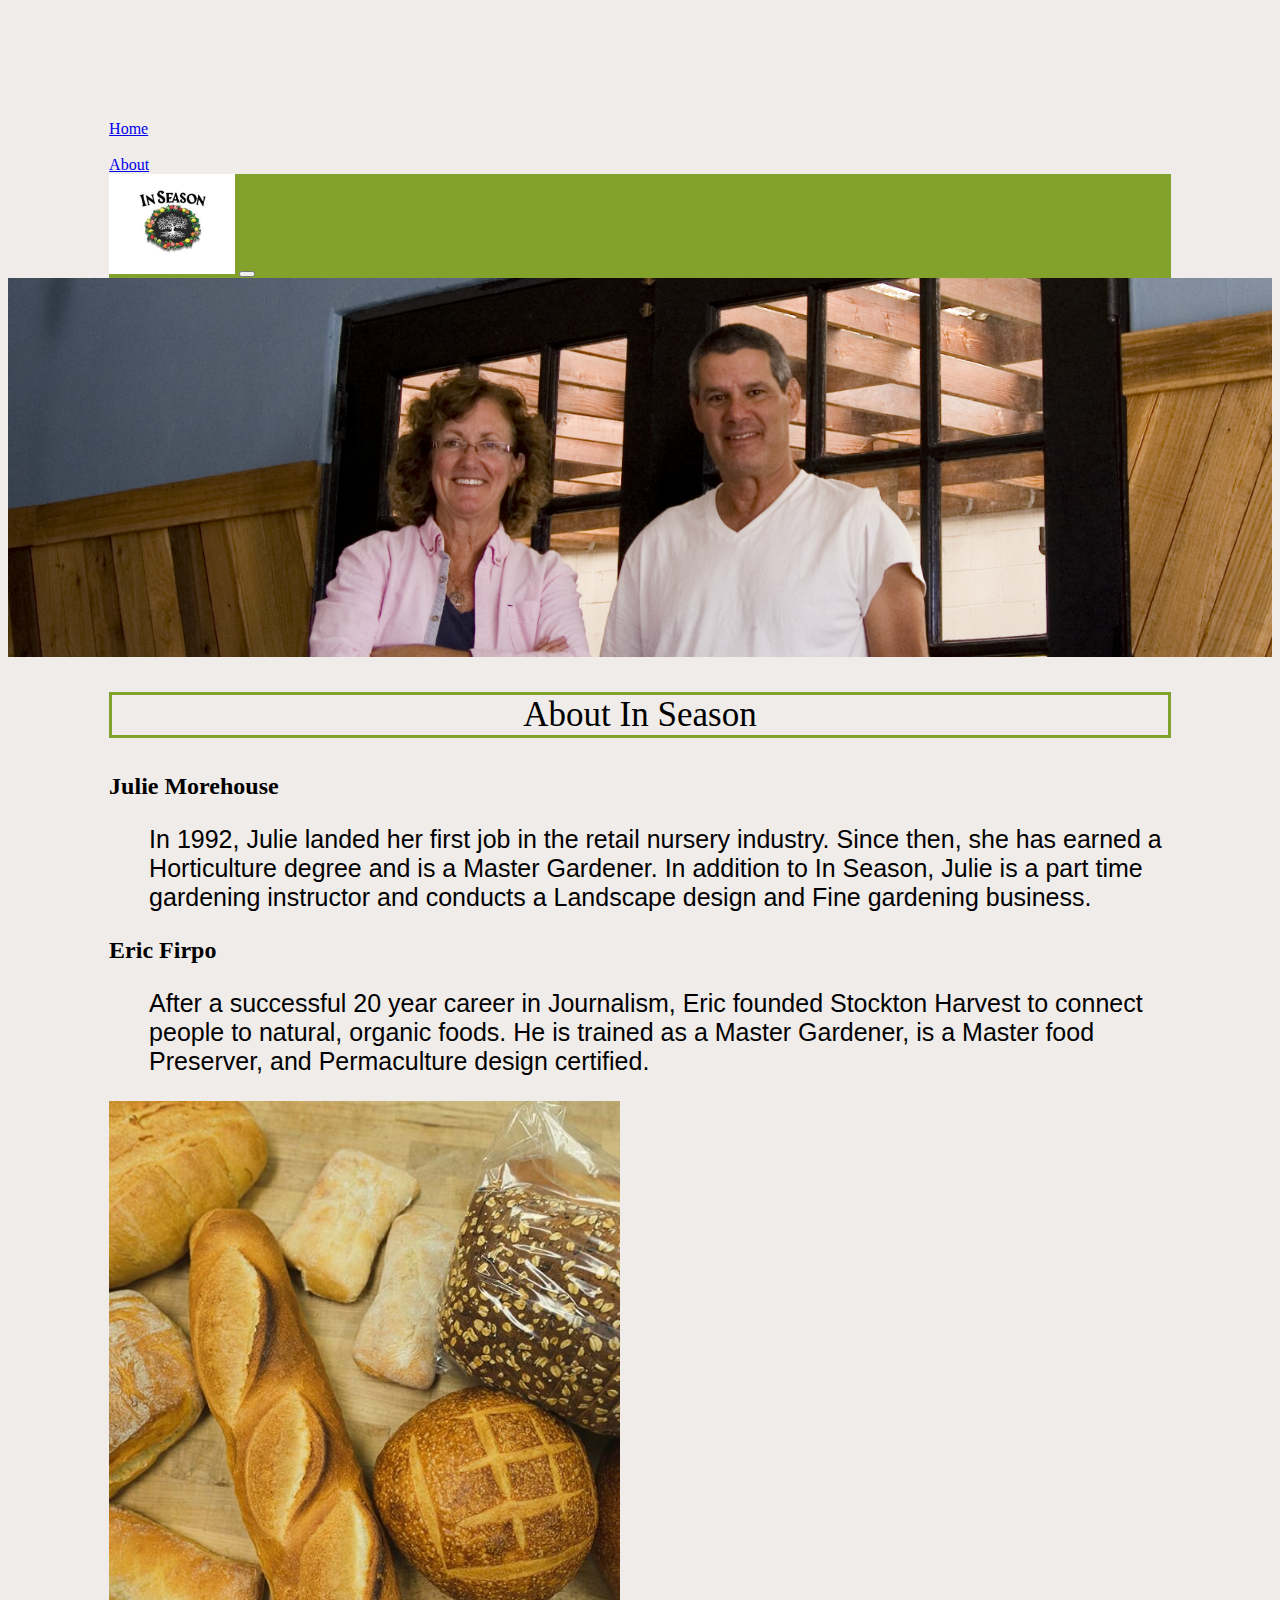
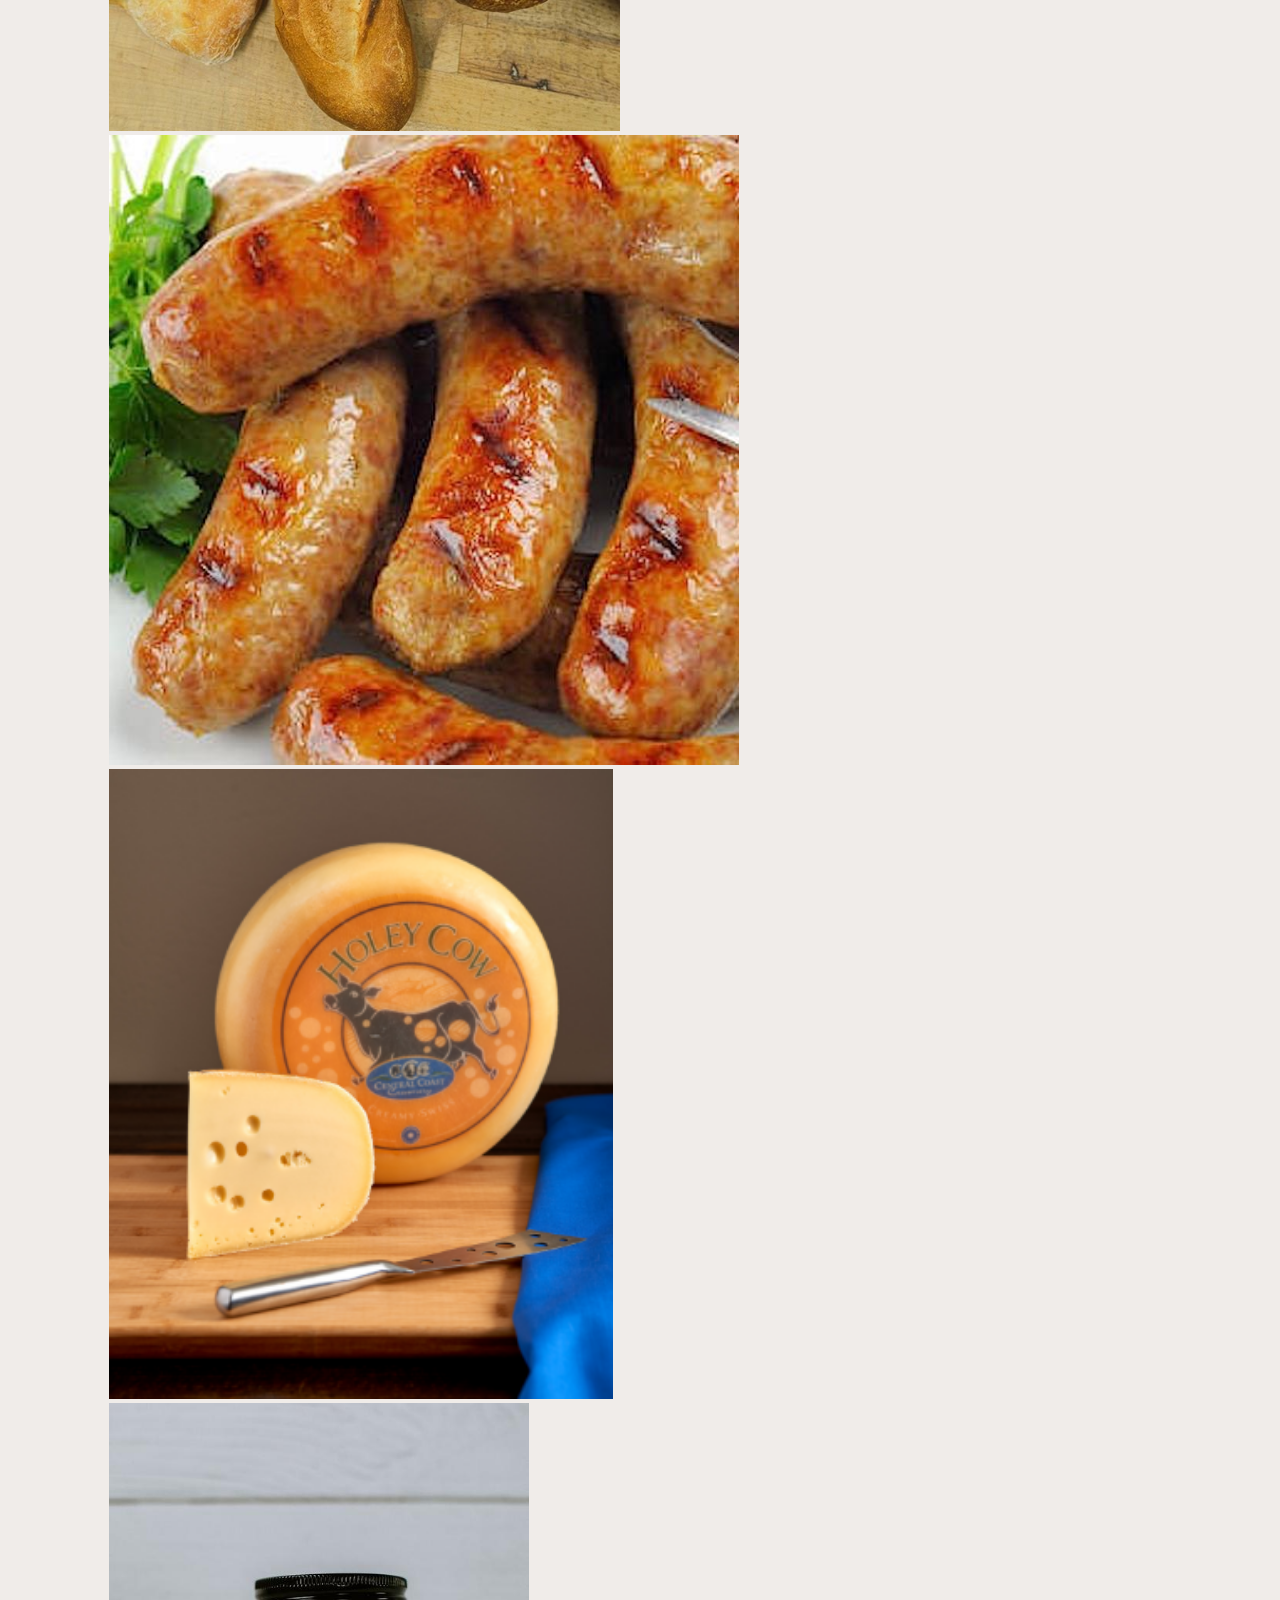
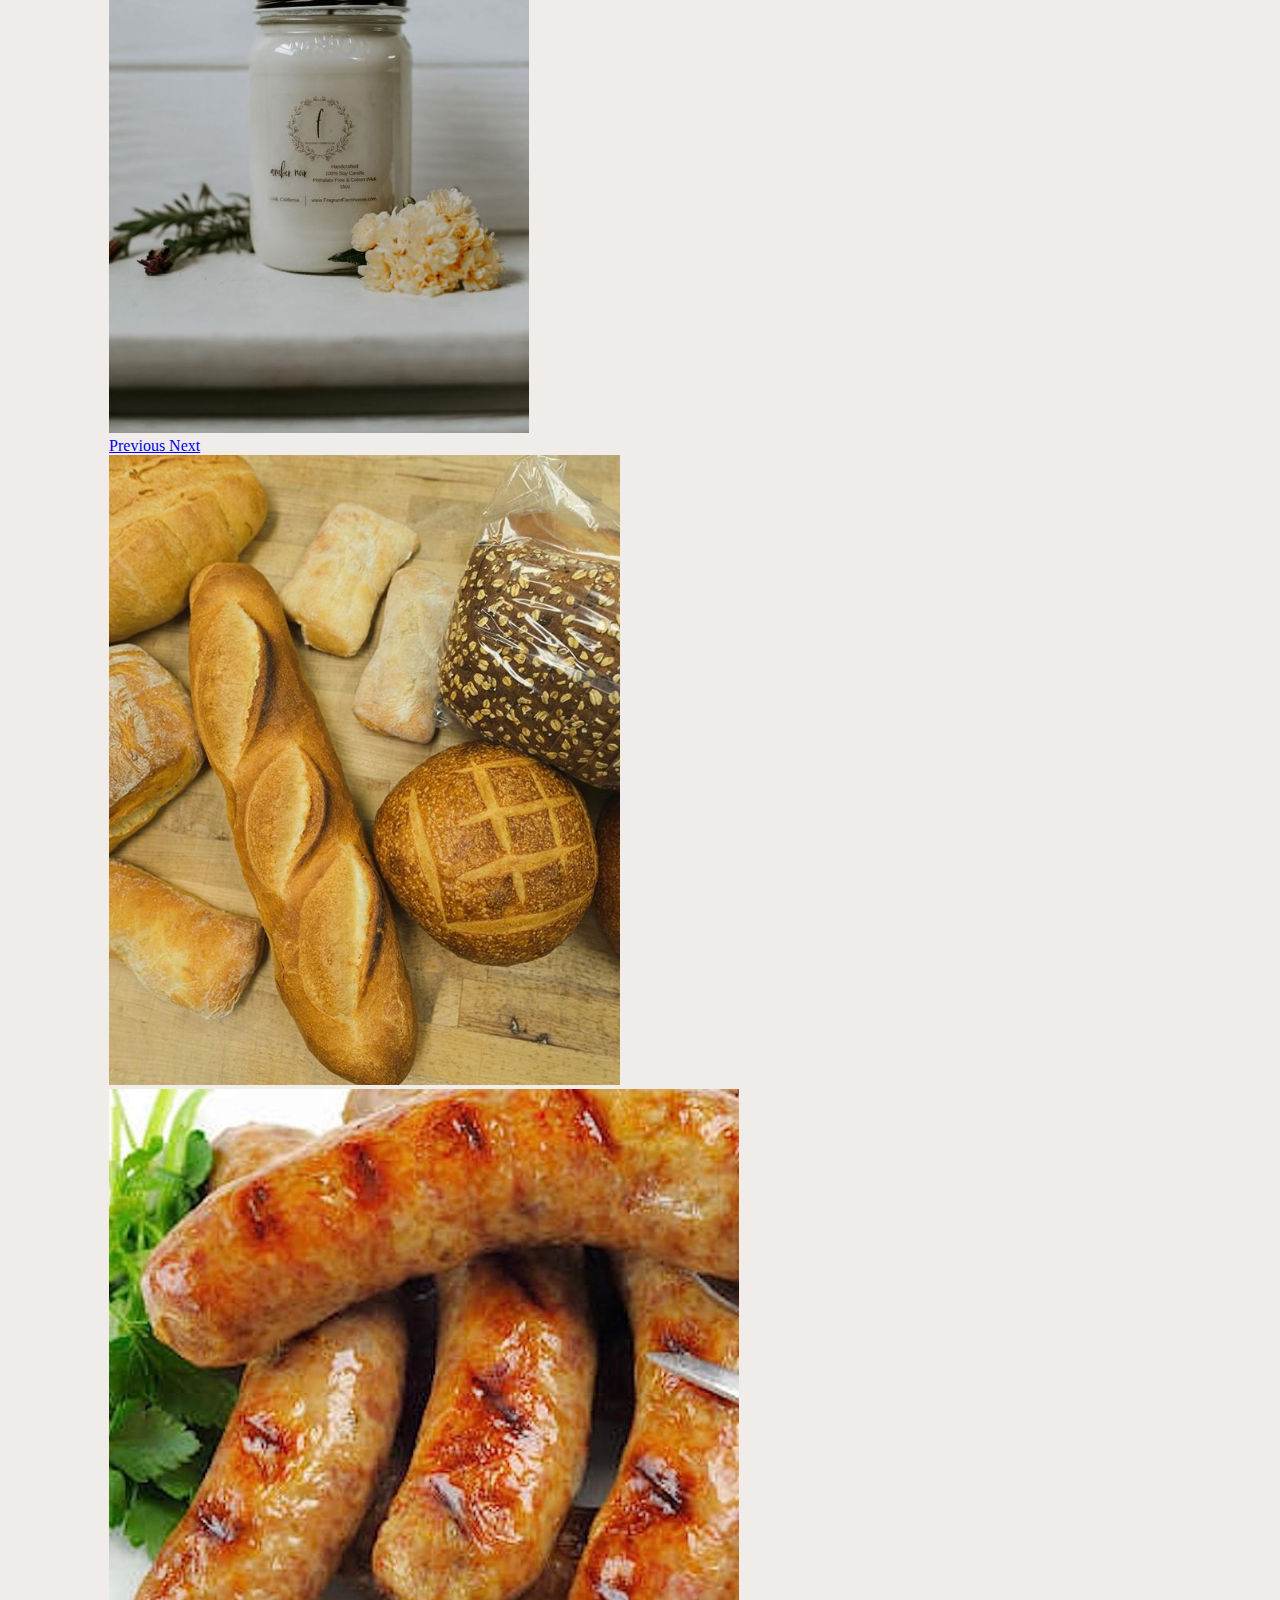
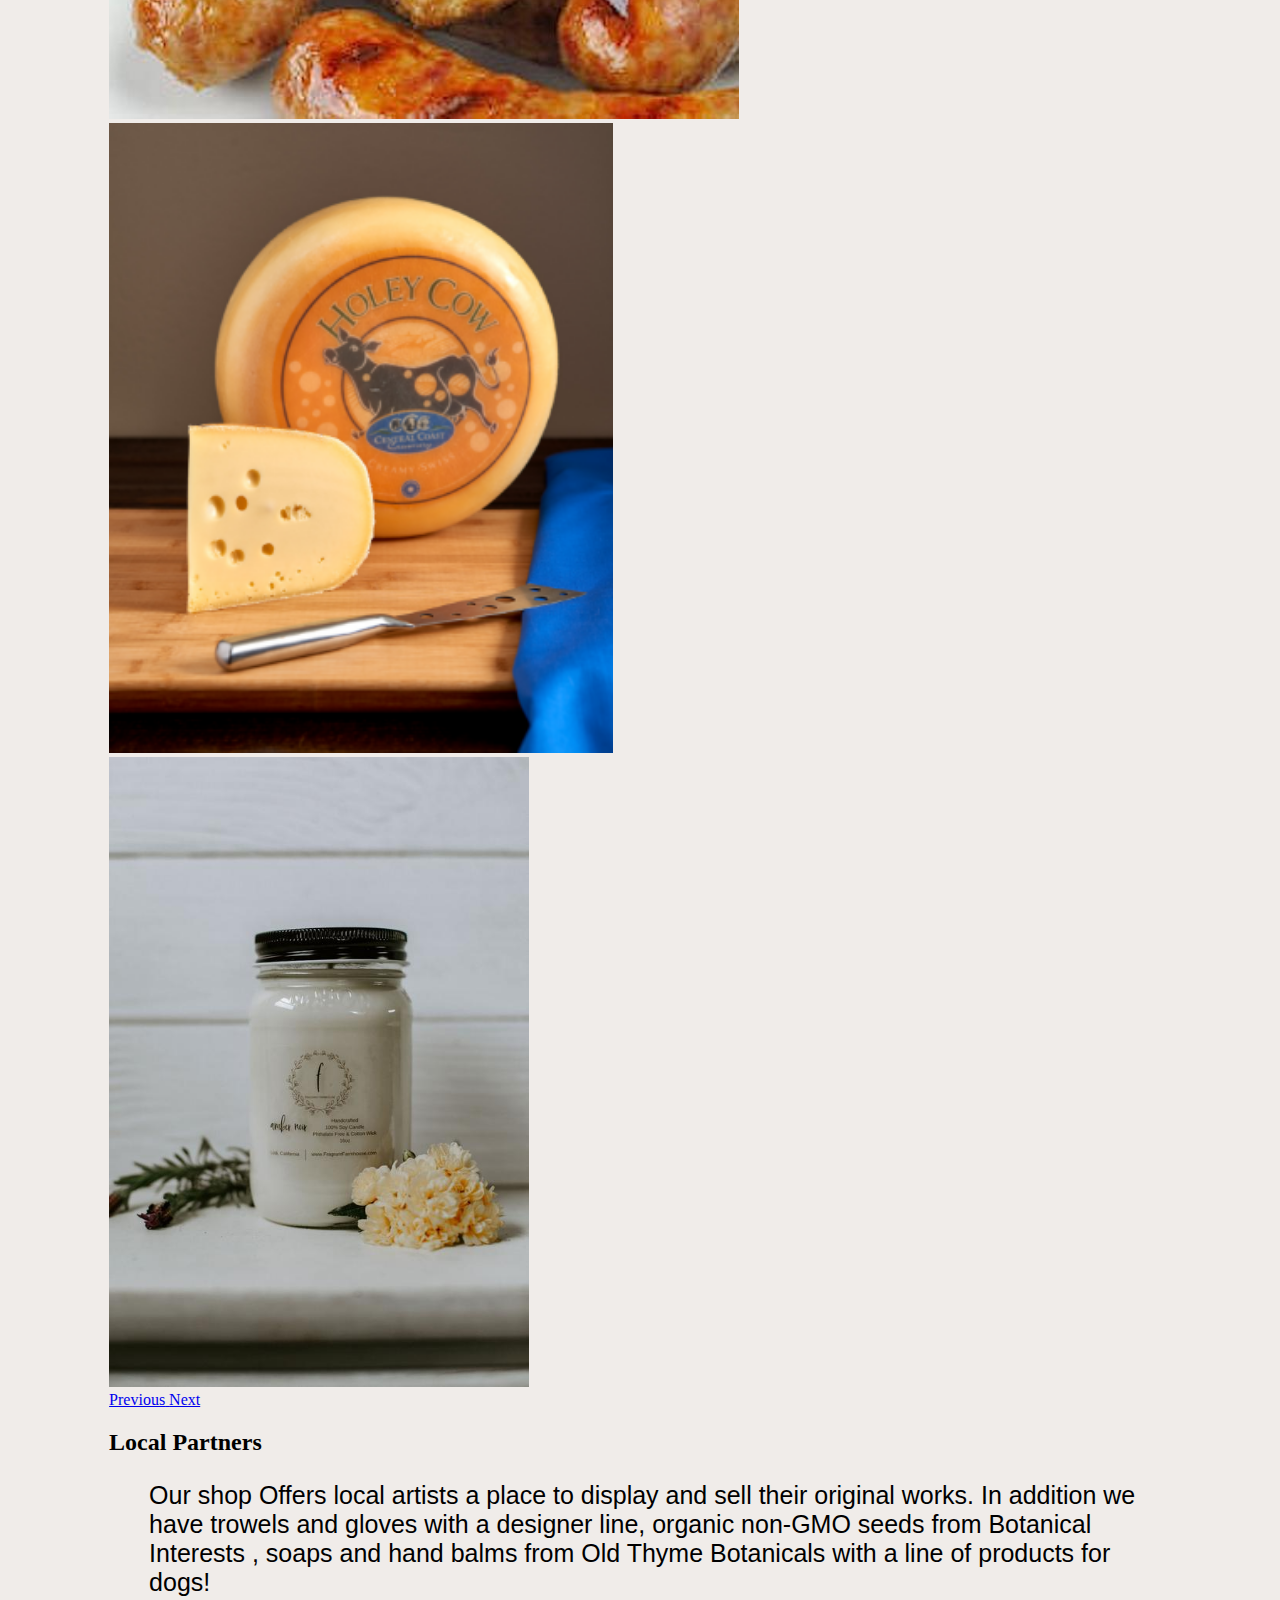
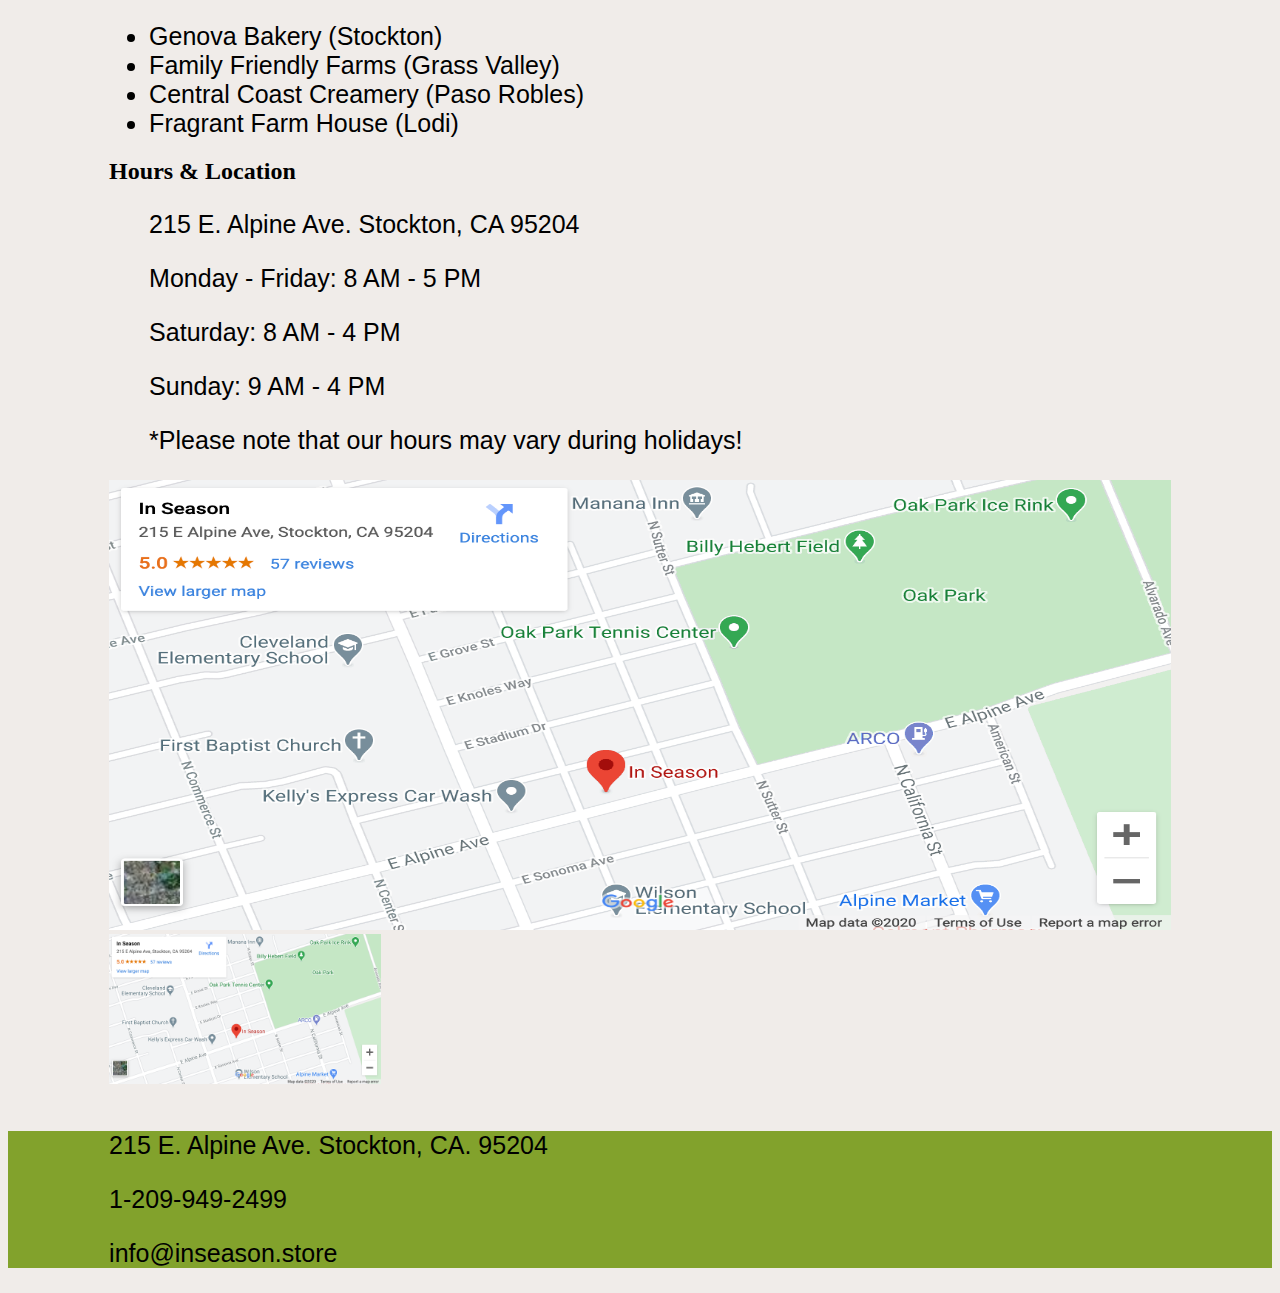
==== commit 11edb1c2: "Footer Adjustment" ====
--- a/pages/about.html
+++ b/pages/about.html
@@ -159,10 +159,10 @@
                                 have trowels and gloves with a designer line, organic non-GMO seeds from Botanical
                                 Interests , soaps and hand balms from Old Thyme Botanicals with a line of products for
                                 dogs!</p>
-                            <li class="list-group-item whiteyFont lists">Genova Bakery (Stockton)</li>
-                            <li class="list-group-item whiteyFont lists">Family Friendly Farms (Grass Valley)</li>
-                            <li class="list-group-item whiteyFont lists">Central Coast Creamery (Paso Robles)</li>
-                            <li class="list-group-item whiteyFont lists">Fragrant Farm House (Lodi)</li>
+                            <li class="list-group-item whiteyFont bios">Genova Bakery (Stockton)</li>
+                            <li class="list-group-item whiteyFont bios">Family Friendly Farms (Grass Valley)</li>
+                            <li class="list-group-item whiteyFont bios">Central Coast Creamery (Paso Robles)</li>
+                            <li class="list-group-item whiteyFont bios">Fragrant Farm House (Lodi)</li>
                         </ul>
 
 
@@ -217,9 +217,9 @@
     <div class="container-fluid navFootBG  indexFormat">
         <div class="row">
             <div class="col-12 Footer-text text-center">
-                <p class="whiteyFont lists">215 E. Alpine Ave. Stockton, CA. 95204</p>
-                <p class="whiteyFont lists">1-209-949-2499</p>
-                <p class="whiteyFont lists">info@inseason.store</p>
+                <p class="whiteyFont bios">215 E. Alpine Ave. Stockton, CA. 95204</p>
+                <p class="whiteyFont bios">1-209-949-2499</p>
+                <p class="whiteyFont bios">info@inseason.store</p>
             </div>
 
 
--- a/css/styles.css
+++ b/css/styles.css
@@ -112,7 +112,5 @@
   font-size:25px;
 }
 
-.lists{
-  font-size:20px;
-}
 
+
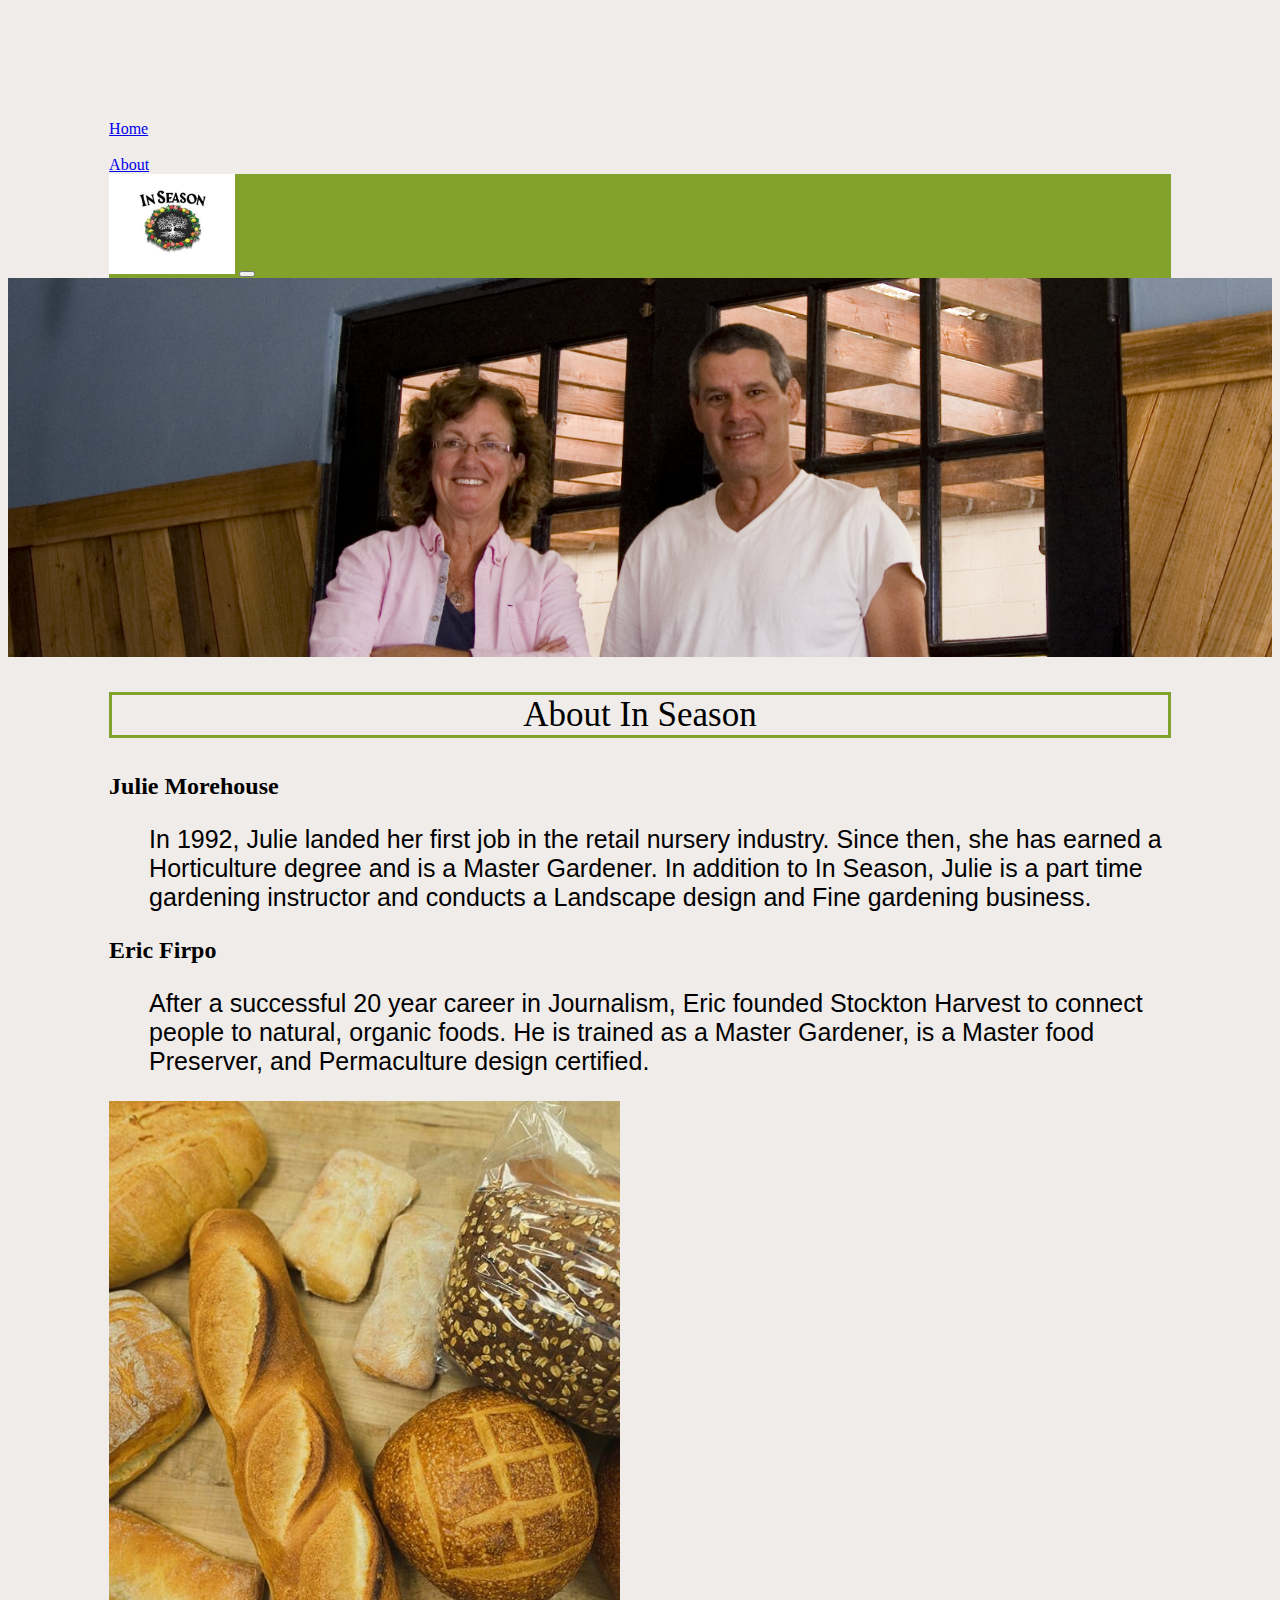
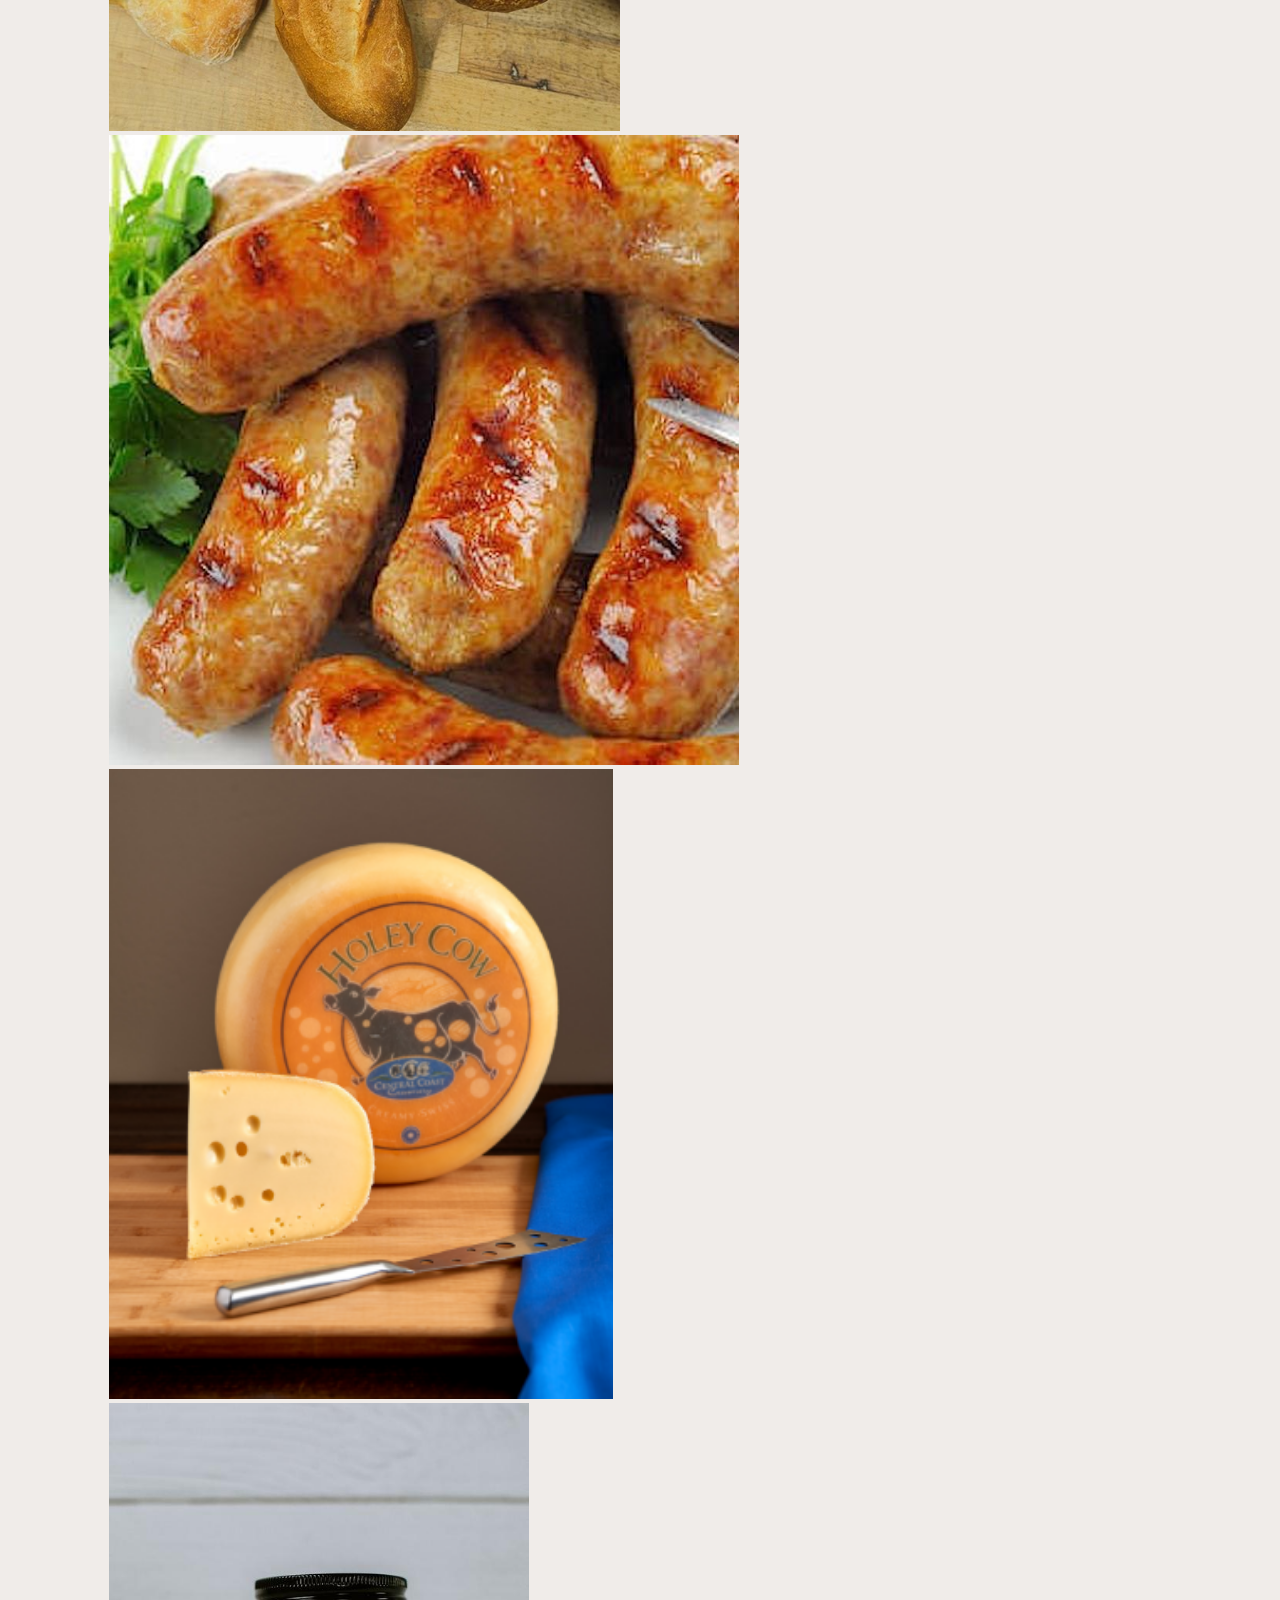
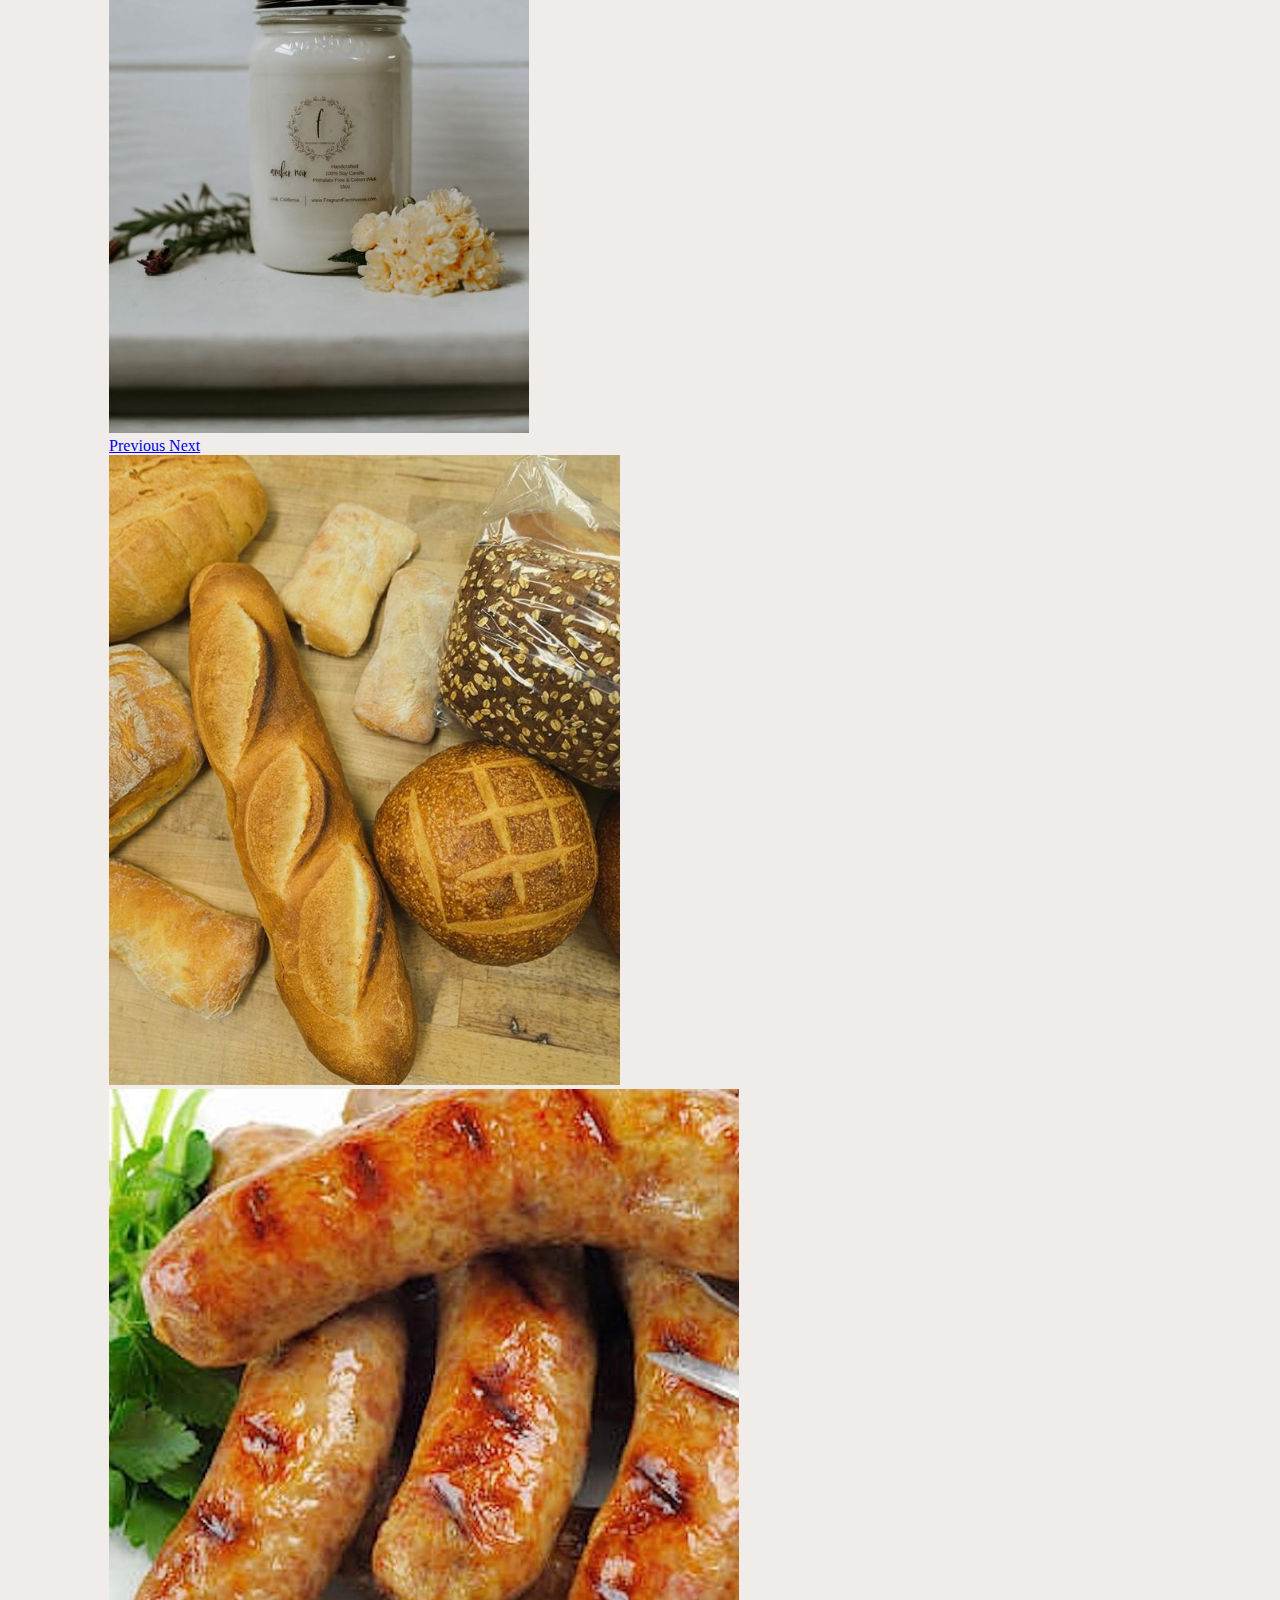
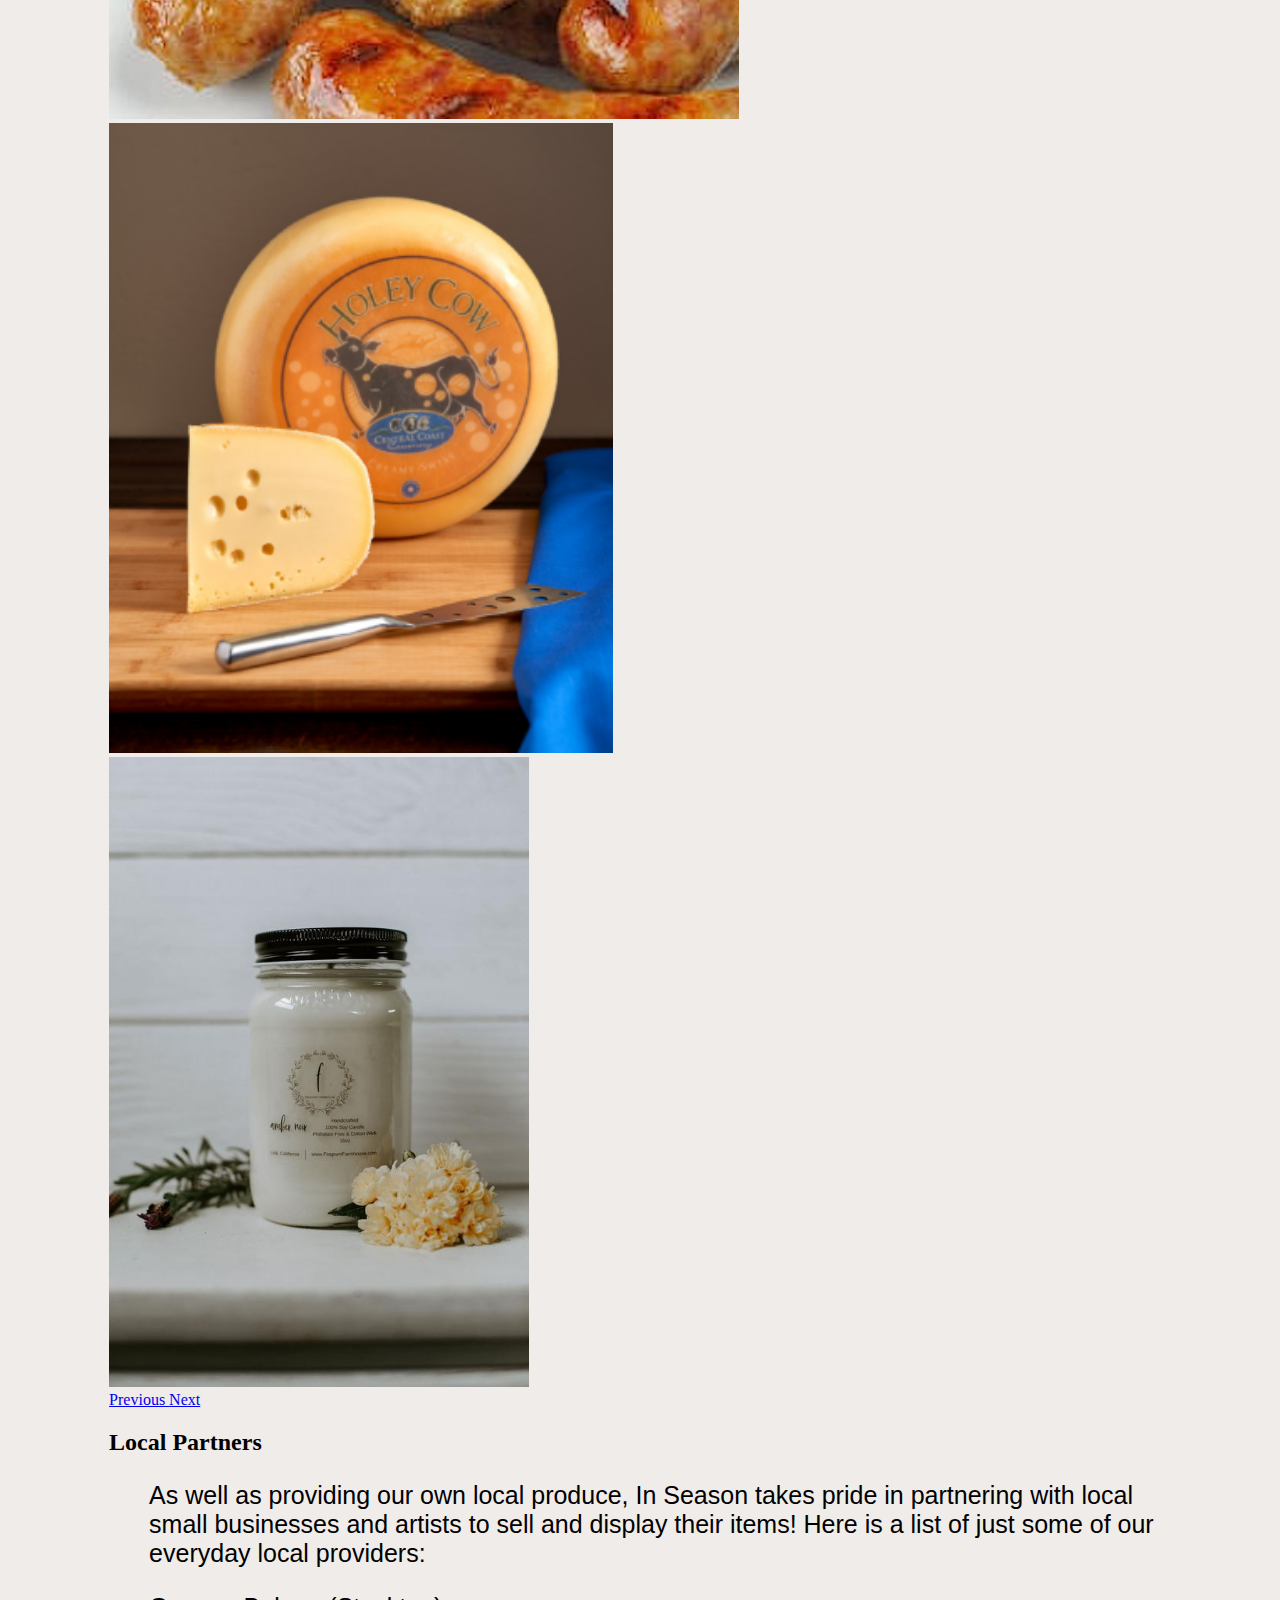
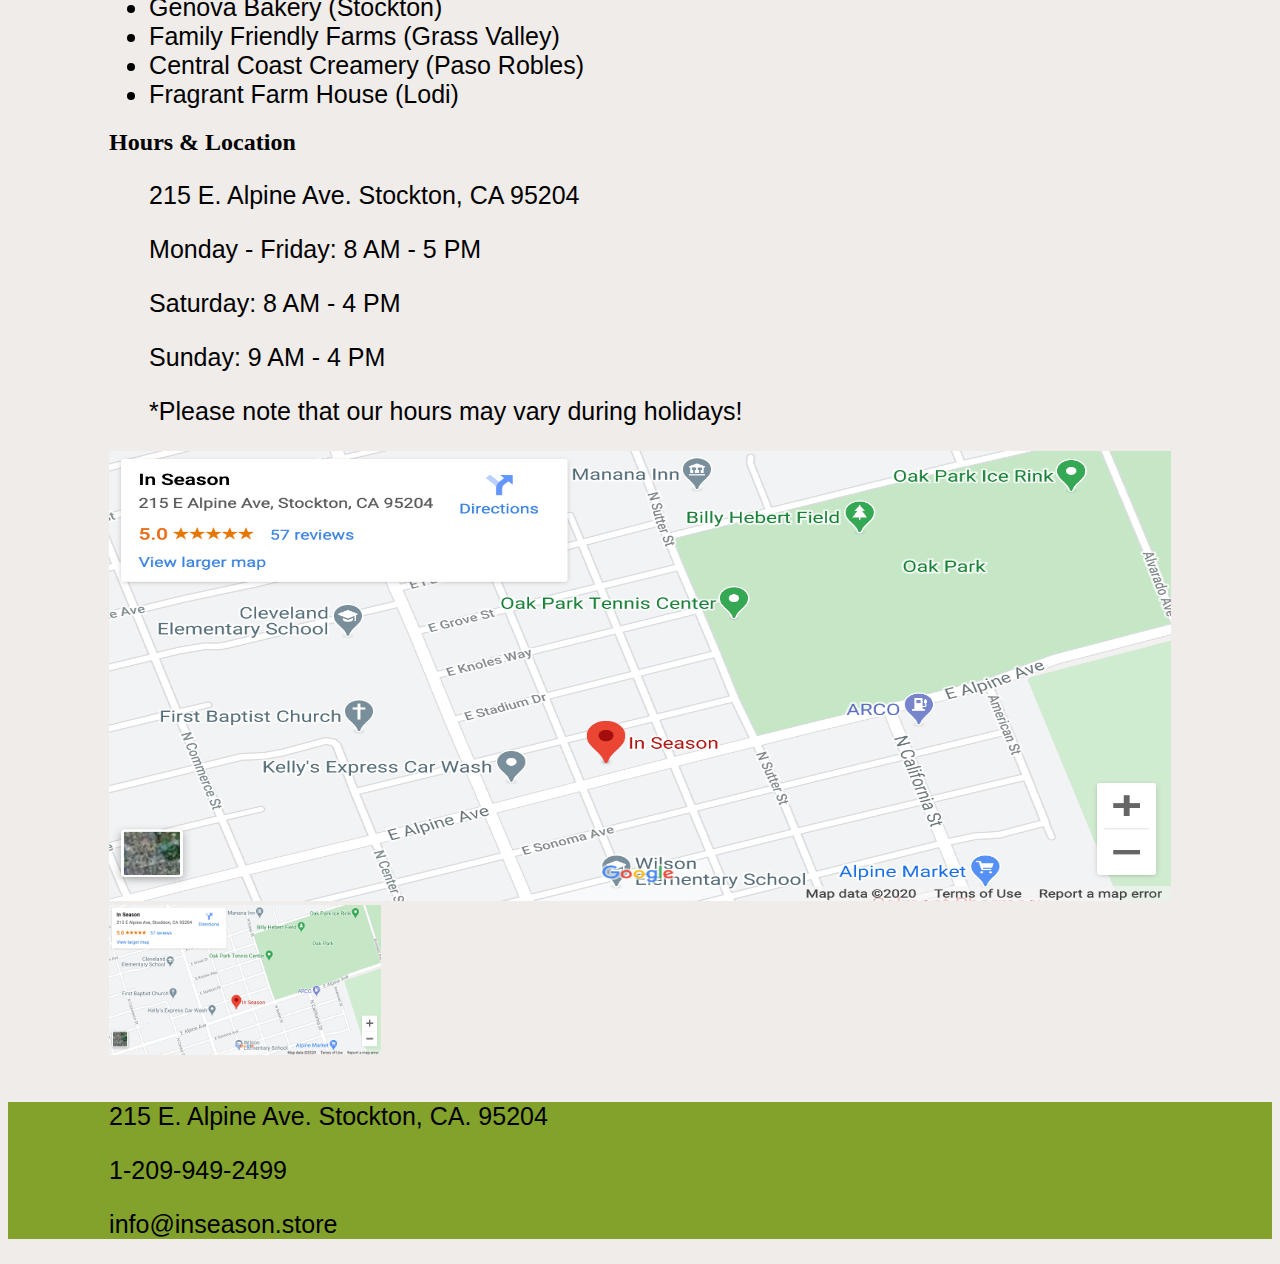
==== commit 914834fc: "About page changes" ====
--- a/pages/about.html
+++ b/pages/about.html
@@ -21,9 +21,9 @@
                     <div class="collapse" id="navbarToggleExternalContent">
                         <div class="bg-dark p-4">
                             <a href="../index.html" class="text-white h4">Home</a>
-                        </br>
-                        <br>
-                        <a href="../pages/about.html" class="text-white h4">About</a>
+                            </br>
+                            <br>
+                            <a href="../pages/about.html" class="text-white h4">About</a>
                         </div>
                     </div>
                     <nav class="navbar navbar-dark navFootBG">
@@ -67,7 +67,8 @@
                         <h2 class="d-flex justify-content-center headerFonts">Julie Morehouse</h2>
 
                         <ul class="list-group list-group-flush">
-                            <p class="whiteyFont bios">In 1992, Julie landed her first job in the retail nursery industry. Since then, she has
+                            <p class="whiteyFont bios">In 1992, Julie landed her first job in the retail nursery
+                                industry. Since then, she has
                                 earned a Horticulture degree and is a Master Gardener. In addition to In Season, Julie
                                 is a part time gardening instructor and conducts a Landscape design and Fine gardening
                                 business.</p>
@@ -82,7 +83,8 @@
                         <h2 class="d-flex justify-content-center headerFonts">Eric Firpo</h2>
 
                         <ul class="list-group list-group-flush">
-                            <p class="whiteyFont bios">After a successful 20 year career in Journalism, Eric founded Stockton Harvest to connect
+                            <p class="whiteyFont bios">After a successful 20 year career in Journalism, Eric founded
+                                Stockton Harvest to connect
                                 people to natural, organic foods. He is trained as a Master Gardener, is a Master food
                                 Preserver, and Permaculture design certified.</p>
                         </ul>
@@ -154,11 +156,9 @@
                         <h2 class="d-flex justify-content-center headerFonts">Local Partners</h2>
 
                         <ul class="list-group list-group-flush">
-                            <p class="whiteyFont bios">Our shop Offers local artists a place to display and sell their original works. In
-                                addition we
-                                have trowels and gloves with a designer line, organic non-GMO seeds from Botanical
-                                Interests , soaps and hand balms from Old Thyme Botanicals with a line of products for
-                                dogs!</p>
+                            <p class="whiteyFont bios">As well as providing our own local produce, In Season takes pride
+                                in partnering with local small businesses and artists to sell and display their items!
+                                Here is a list of just some of our everyday local providers:</p>
                             <li class="list-group-item whiteyFont bios">Genova Bakery (Stockton)</li>
                             <li class="list-group-item whiteyFont bios">Family Friendly Farms (Grass Valley)</li>
                             <li class="list-group-item whiteyFont bios">Central Coast Creamery (Paso Robles)</li>
@@ -181,7 +181,8 @@
                         <h2 class="d-flex justify-content-center headerFonts">Hours & Location</h2>
 
                         <ul class="list-group list-group-flush mt-5">
-                            <p class="d-flex justify-content-center whiteyFont bios">215 E. Alpine Ave. Stockton, CA 95204</p>
+                            <p class="d-flex justify-content-center whiteyFont bios">215 E. Alpine Ave. Stockton, CA
+                                95204</p>
 
                             <p class="d-flex justify-content-center whiteyFont bios">Monday - Friday: 8 AM - 5 PM</p>
 
@@ -189,7 +190,8 @@
 
                             <p class="d-flex justify-content-center whiteyFont bios"> Sunday: 9 AM - 4 PM</p>
 
-                            <p class="d-flex justify-content-center whiteyFont bios">*Please note that our hours may vary during
+                            <p class="d-flex justify-content-center whiteyFont bios">*Please note that our hours may
+                                vary during
                                 holidays!</p>
                         </ul>
 
@@ -200,19 +202,21 @@
             </div>
             <!--Big-->
             <div class="col-6  d-none d-lg-block ">
-                <a href="https://www.google.com/maps/place/In+Season/@37.9806806,-121.299771,17z/data=!3m1!4b1!4m5!3m4!1s0x80900d0dfd1280af:0x14b3b0e60d7aff57!8m2!3d37.9806764!4d-121.297577" target="_blank" class="badge badge-secondary"><img src="../Images/aboutMap.png"
-                        height=450rem; width="100%" alt="Map to In Season."></a>
+                <a href="https://www.google.com/maps/place/In+Season/@37.9806806,-121.299771,17z/data=!3m1!4b1!4m5!3m4!1s0x80900d0dfd1280af:0x14b3b0e60d7aff57!8m2!3d37.9806764!4d-121.297577"
+                    target="_blank" class="badge badge-secondary"><img src="../Images/aboutMap.png" height=450rem;
+                        width="100%" alt="Map to In Season."></a>
             </div>
             <!--Small-->
             <div class="col-12    d-lg-none mb-3">
-                <a href="https://www.google.com/maps/place/In+Season/@37.9806806,-121.299771,17z/data=!3m1!4b1!4m5!3m4!1s0x80900d0dfd1280af:0x14b3b0e60d7aff57!8m2!3d37.9806764!4d-121.297577" target="_blank" class="badge badge-secondary"><img src="../Images/aboutMap.png"
-                    height=150rem; alt="Map to In Season."></a>
+                <a href="https://www.google.com/maps/place/In+Season/@37.9806806,-121.299771,17z/data=!3m1!4b1!4m5!3m4!1s0x80900d0dfd1280af:0x14b3b0e60d7aff57!8m2!3d37.9806764!4d-121.297577"
+                    target="_blank" class="badge badge-secondary"><img src="../Images/aboutMap.png" height=150rem;
+                        alt="Map to In Season."></a>
             </div>
         </div>
     </div>
 
     </br>
-   
+
 
     <div class="container-fluid navFootBG  indexFormat">
         <div class="row">
